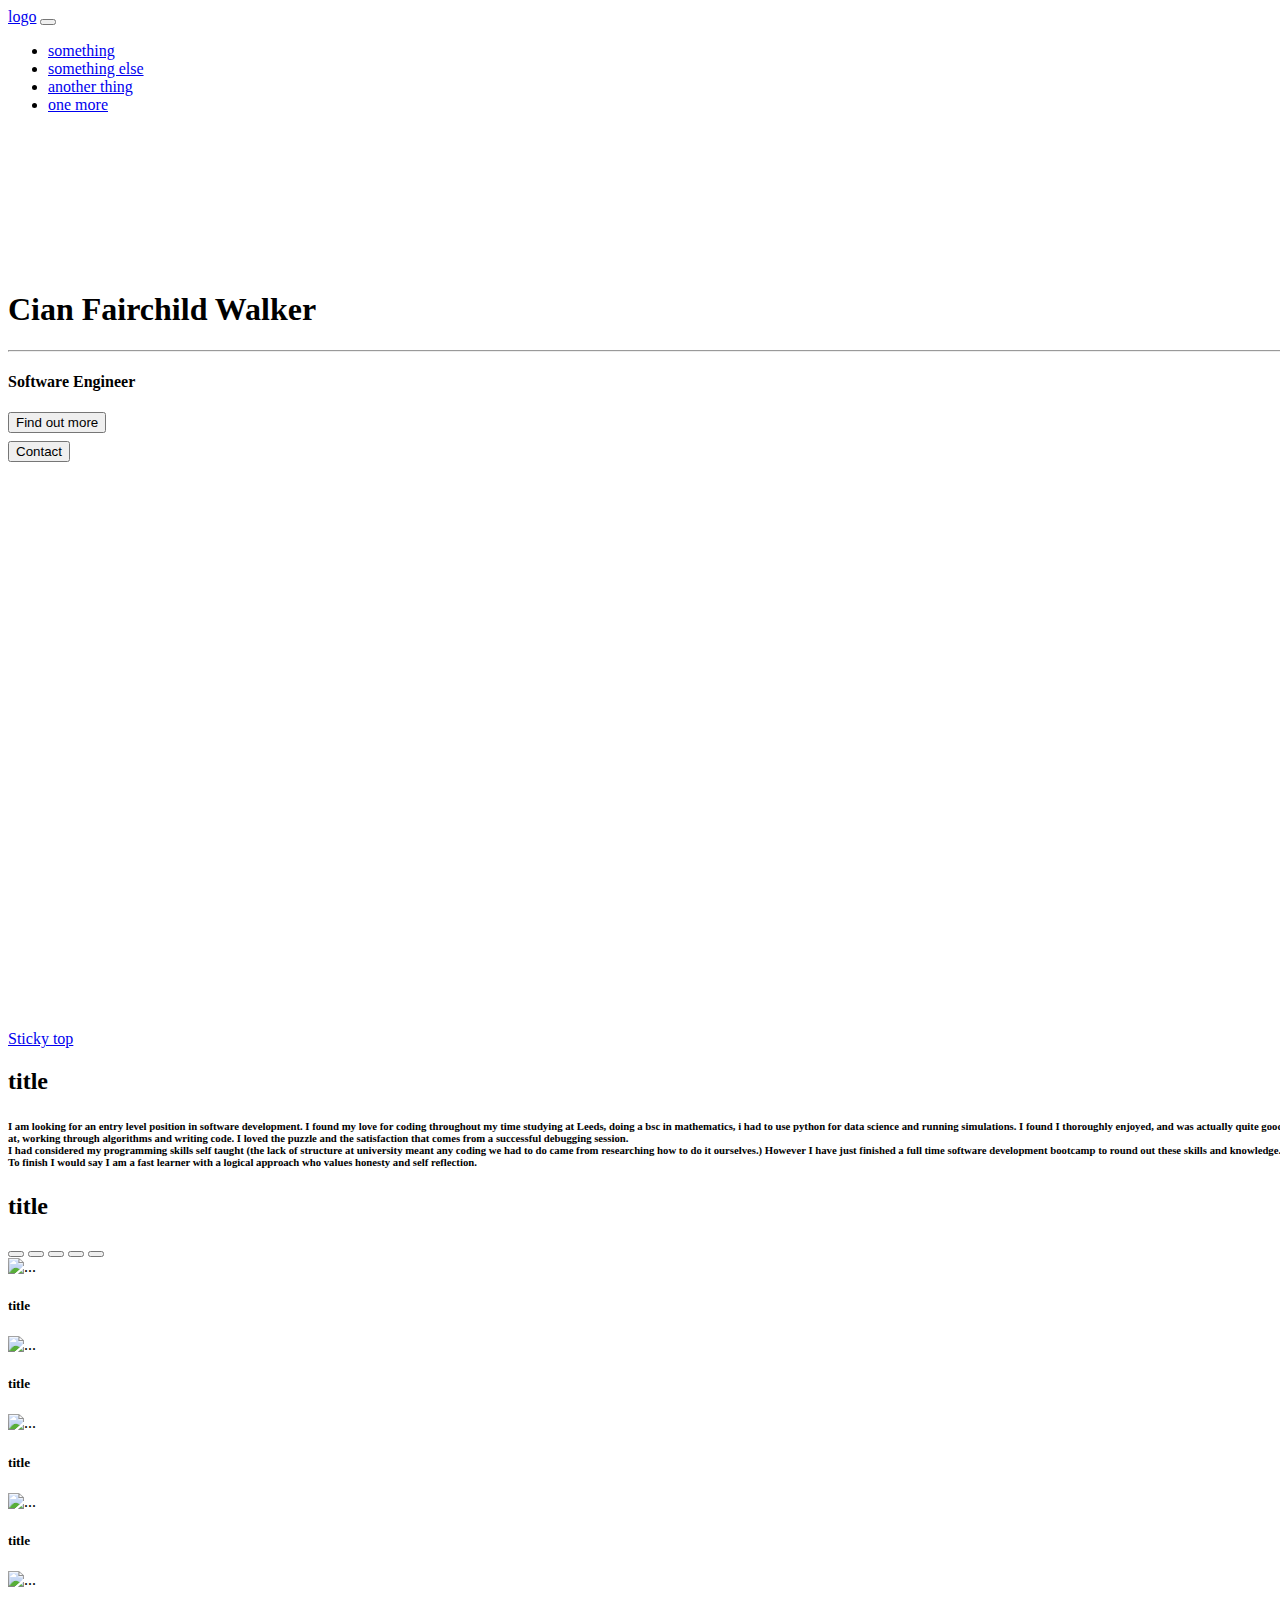
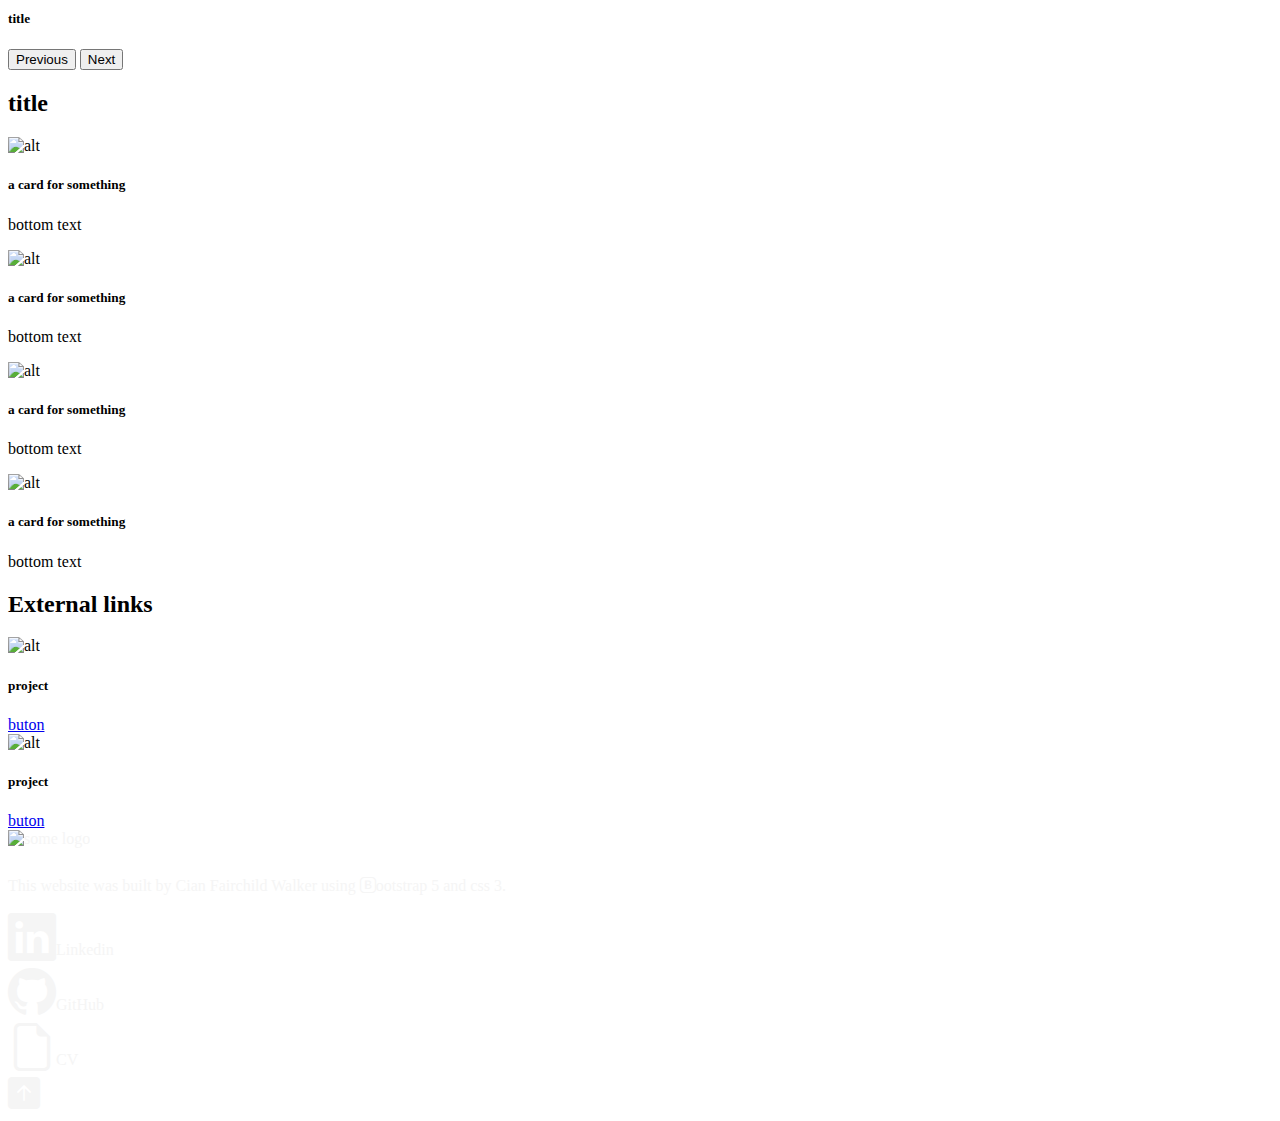
==== index.html @ 40771789 "added bio" ====
<!DOCTYPE html>
<html lang="en">
<head>
    <!-- bootstrap css -->
    <link href="https://cdn.jsdelivr.net/npm/bootstrap@5.0.0-beta3/dist/css/bootstrap.min.css" rel="stylesheet" integrity="sha384-eOJMYsd53ii+scO/bJGFsiCZc+5NDVN2yr8+0RDqr0Ql0h+rP48ckxlpbzKgwra6" crossorigin="anonymous">
    <!-- my css -->
    <link rel="stylesheet" href="css/style.css">
    <!-- bootstrap icons -->
    <link rel="stylesheet" href="https://cdn.jsdelivr.net/npm/bootstrap-icons@1.4.1/font/bootstrap-icons.css">
    <meta charset="UTF-8">
    <meta http-equiv="X-UA-Compatible" content="IE=edge">
    <meta name="viewport" content="width=device-width, initial-scale=1.0">
    <title>Personal portfolio</title>
</head>
<body>
    <div id="home">
        <nav class="navbar navbar-expand-lg navbar-dark bg-dark sticky-top">
          <div class="container-fluid">
            <a class="navbar-brand" href="#">logo</a>
            <button class="navbar-toggler" type="button" data-bs-toggle="collapse" data-bs-target="#navbarNav" aria-controls="navbarNav" aria-expanded="false" aria-label="Toggle navigation">
              <span class="navbar-toggler-icon"></span>
            </button>
            <div class="collapse navbar-collapse" id="navbarNav">
              <ul class="navbar-nav">
                <li class="nav-item">
                  <a class="nav-link active"  href="#">something</a>
                </li>
                <li class="nav-item">
                  <a class="nav-link" href="#">something else</a>
                </li>
                <li class="nav-item">
                  <a class="nav-link" href="...">another thing</a>
                </li>
                <li class="nav-item">
                  <a class="nav-link" href="...">one more</a>
                </li>
                
              </ul>
            </div>
          </div>
        </nav>
      
      
      <div class="landing">
          <div class="home-wrap">
              <div class="home-inner">
              </div>
          </div>
      </div>
      <div class="caption text-center">
          <h1 class="font-weight-bold white-text pt-5 mb-2">Cian Fairchild Walker</h1>               
          <hr class="hr-light">
          <h4>Software Engineer</h4> 
          <a href="#main"><button id="moreBtn" class="btn btn-dark">Find out more</button></a></span> <br>
          <a href="#foot"><button id="contactBtn" class="btn btn-dark">Contact</button></a></span> 
               
      
      </div>
      </div>
      
      
      <!-- start of main page -->
      <div class="container cardSection shadow-lg justify-content-center" id="main">  
        <nav class="navbar sticky-top navbar-light bg-light">
          <div class="container-fluid">
            <a class="navbar-brand" href="#">Sticky top</a>
          </div>
        </nav>
      
      
      <!-- intro section -->
      
       <div class="row introSection">
         <div class="col">
           <h2 class="text-center">title</h2>
            <h6>I am looking for an entry level position in software development. I found my love for coding throughout my time studying at Leeds, doing a bsc in mathematics, i had to use python for data science and running simulations. I found I thoroughly enjoyed, and was actually quite good at, working through algorithms and writing code. I loved the puzzle and the satisfaction that comes from a successful debugging session. <br>
            I had considered my programming skills self taught (the lack of structure at university meant any coding we had to do came from researching how to do it ourselves.) However I have just finished a full time software development bootcamp to round out these skills and knowledge. <br>
            To finish I would say I am a fast learner with a logical approach who values honesty and self reflection.
            </h6>
         </div>
       </div>
      
      
      
      <!-- start of carousel section use for something--> 
        <div class="row carouselSection text-center">
          <h2>title</h2>
          <div class="col">
            <div id="carouselExampleCaptions" class="carousel slide" data-bs-ride="carousel">
              <div class="carousel-indicators">
                <button type="button" data-bs-target="#carouselExampleCaptions" data-bs-slide-to="0" class="active" aria-current="true" aria-label="Slide 1"></button>
                <button type="button" data-bs-target="#carouselExampleCaptions" data-bs-slide-to="1" aria-label="Slide 2"></button>
                <button type="button" data-bs-target="#carouselExampleCaptions" data-bs-slide-to="2" aria-label="Slide 3"></button>
                <button type="button" data-bs-target="#carouselExampleCaptions" data-bs-slide-to="3" aria-label="Slide 4"></button>
                <button type="button" data-bs-target="#carouselExampleCaptions" data-bs-slide-to="4" aria-label="Slide 5"></button>
              </div>
              <div class="carousel-inner">
                <div class="carousel-item active">
                  <img src="..." class="d-block w-100" alt="...">
                  <div class="carousel-caption d-none d-md-block ">
                    <h5>title</h5>
                    
                  </div>
                </div>
                <div class="carousel-item">
                  <img src="..." class="d-block w-100" alt="...">
                  <div class="carousel-caption d-none d-md-block">
                    <h5>title</h5>
                    
                  </div>
                </div>
                <div class="carousel-item">
                    <img src="..." class="d-block w-100" alt="...">
                    <div class="carousel-caption d-none d-md-block">
                      <h5>title</h5>
                      
                    </div>
                </div>
                <div class="carousel-item">
                    <img src="..." class="d-block w-100" alt="...">
                    <div class="carousel-caption d-none d-md-block">
                      <h5>title</h5>
                      
                    </div>
                </div>
                <div class="carousel-item">
                    <img src="..." class="d-block w-100" alt="...">
                    <div class="carousel-caption d-none d-md-block">
                      <h5>title</h5>
                      
                    </div>
                </div>
              </div>
              <button class="carousel-control-prev" type="button" data-bs-target="#carouselExampleCaptions" data-bs-slide="prev">
                <span class="carousel-control-prev-icon" aria-hidden="true"></span>
                <span class="visually-hidden">Previous</span>
              </button>
              <button class="carousel-control-next" type="button" data-bs-target="#carouselExampleCaptions" data-bs-slide="next">
                <span class="carousel-control-next-icon" aria-hidden="true"></span>
                <span class="visually-hidden">Next</span>
              </button>
            </div>        
          </div>
        </div>
      
      
      
      
      <!-- start of card section -->
      
        <div class="container">
          <div class="row text-center">
            <div class="col">
              <h2>title</h2>
            </div>
          </div>
          <div class="row justify-content-center">
      
            <div class="col-10 col-md-6 col-xxl-3">
        
                <div class="card">
                    <img src="..." class="card-img-top" alt="alt">
                    <div class="card-body">
                        <h5 class="card-title">a card for something</h5>
                        <p class="card-text">bottom text</p>
                    </div>
                </div>
              
            </div>
            <div class="col-10 col-md-6 col-xxl-3">
        
                <div class="card">
                    <img src="..." class="card-img-top" alt="alt">
                    <div class="card-body">
                        <h5 class="card-title">a card for something</h5>
                        <p class="card-text">bottom text</p>
                    </div>
                </div>
              
            </div>
            <div class="col-10 col-md-6 col-xxl-3">
        
                <div class="card">
                    <img src="..." class="card-img-top" alt="alt">
                    <div class="card-body">
                        <h5 class="card-title">a card for something</h5>
                        <p class="card-text">bottom text</p>
                    </div>
                </div>
              
            </div>
            <div class="col-10 col-md-6 col-xxl-3">
        
                <div class="card">
                    <img src="..." class="card-img-top" alt="alt">
                    <div class="card-body">
                        <h5 class="card-title">a card for something</h5>
                        <p class="card-text">bottom text</p>
                    </div>
                </div>
              
            </div>
          </div>
        </div>
      
      
      
      <!-- start of external links to other projects section-->
        <div class="container">
          <div class="row text-center">
            <div class="col">
              <h2>External links</h2>
            </div>
          </div>
          <div class="row justify-content-center">
       
            <div class="col-10 col-md-6 col-xl-4">
          
              <div class="card">
                <img src="..." class="card-img-top" alt="alt">
                <div class="card-body">
                  <h5 class="card-title">project</h5>
                  <a href="#" class="btn btn-primary " target="_blank">buton</a>
                </div>
              </div>
      
            </div>
            <div class="col-10 col-md-6 col-xl-4">
      
                <div class="card">
                    <img src="..." class="card-img-top" alt="alt">
                    <div class="card-body">
                      <h5 class="card-title">project</h5>
                      <a href="#" class="btn btn-primary " target="_blank">buton</a>
                    </div>
                  </div>
              
            </div>
          </div>
        </div>
      
      
      
      </div>
      
      
      
      
      <!-- footer section -->
      <footer id="foot" class="bg-dark">
          <div class="row">
              <div class="col-4 col-sm-3  col-md-2 align-self-center">
                  <img id="flag" src=".." alt="some logo">
              </div>
              
              <div class="col">
                <div class="row">
                  <div class="col text-center">
                    <p>This website was built by Cian Fairchild Walker using <i class="bi bi-bootstrap" style="font-size: 1rem;"></i>ootstrap 5 and css 3.</p>
                  </div>
                </div>
                <div class="row " id="linkdin">
                  <div class="col text-center">
                    <a href="https://www.linkedin.com/in/cian-fairchild-walker/" target="_blank"><i class="bi bi-linkedin" role="img" aria-label="linkedin"></i>Linkedin</a>
                  </div>
                  <div class="col text-center">
                    <a href="https://github.com/cianjohn" target="_blank"><i class="bi-github" role="img" aria-label="GitHub"></i>GitHub</a>
                  </div>
                  <div class="col-3 col-sm text-center">
                    <a href="#" target="_blank"><i class="bi bi-file-earmark" role="img" aria-label="cv"></i>CV</a>
                  </div>
                </div>
                <div class="row">
                    <div class="col text-center">
                      <a href="#home"><i class="bi bi-arrow-up-square-fill" style="font-size: 2rem;" role="img" aria-label="back to top"></i></a>
                    </div>
                </div>
              </div>
              <div class="col-1"></div>
          </div>
      </footer>













    <!-- bootstrap js forms -->
 <script src="https://cdn.jsdelivr.net/npm/bootstrap@5.0.0-beta3/dist/js/bootstrap.bundle.min.js" integrity="sha384-JEW9xMcG8R+pH31jmWH6WWP0WintQrMb4s7ZOdauHnUtxwoG2vI5DkLtS3qm9Ekf" crossorigin="anonymous"></script>
</body>
</html>
---- css/style.css ----
body {
    height: 100%;
    width: 100%;
    overflow-x: hidden;
    font-family: cursive;
    /* color: white; */
    /* background-color:; */
}
/* Landing page css */
.landing {
    height: 100vh;
    position: relative;
    width: 100%;
    display: table;
}
.home-wrap {
    clip: rect(0, auto, auto, 0);
    position: absolute;
    top: 0;
    left: 0;
    width: 100%;
    height: 100%;

}
 /* .cardSection {
    background-color:;
}  */

.home-inner {
    display: table;
    top: 0;
    left: 0;
    width: 100%;
    height: 100%;
    background-size: cover;
    background-position: center bottom;

    background-image: url("../img/...");
    opacity: .85;
    position: absolute;
}

.caption {
    width: 100%;
    max-width: 100%;
    position: absolute;
    top: 30%;
    overflow: hidden;
}
#contactBtn {
    margin-top: .8vh;
}
















/* footer css */
#flag {
    height: 10vh;
}
#foot {
    width: 100vw;
    color: whitesmoke;
}
#foot a {
    color: whitesmoke;
    text-decoration: none;
}
#foot i {
    font-size: 3rem;
}
#foot a:hover {
    color: rgb(255, 8, 222);
    text-decoration: none;
}

#foot p {
    padding-top: 1%;
}
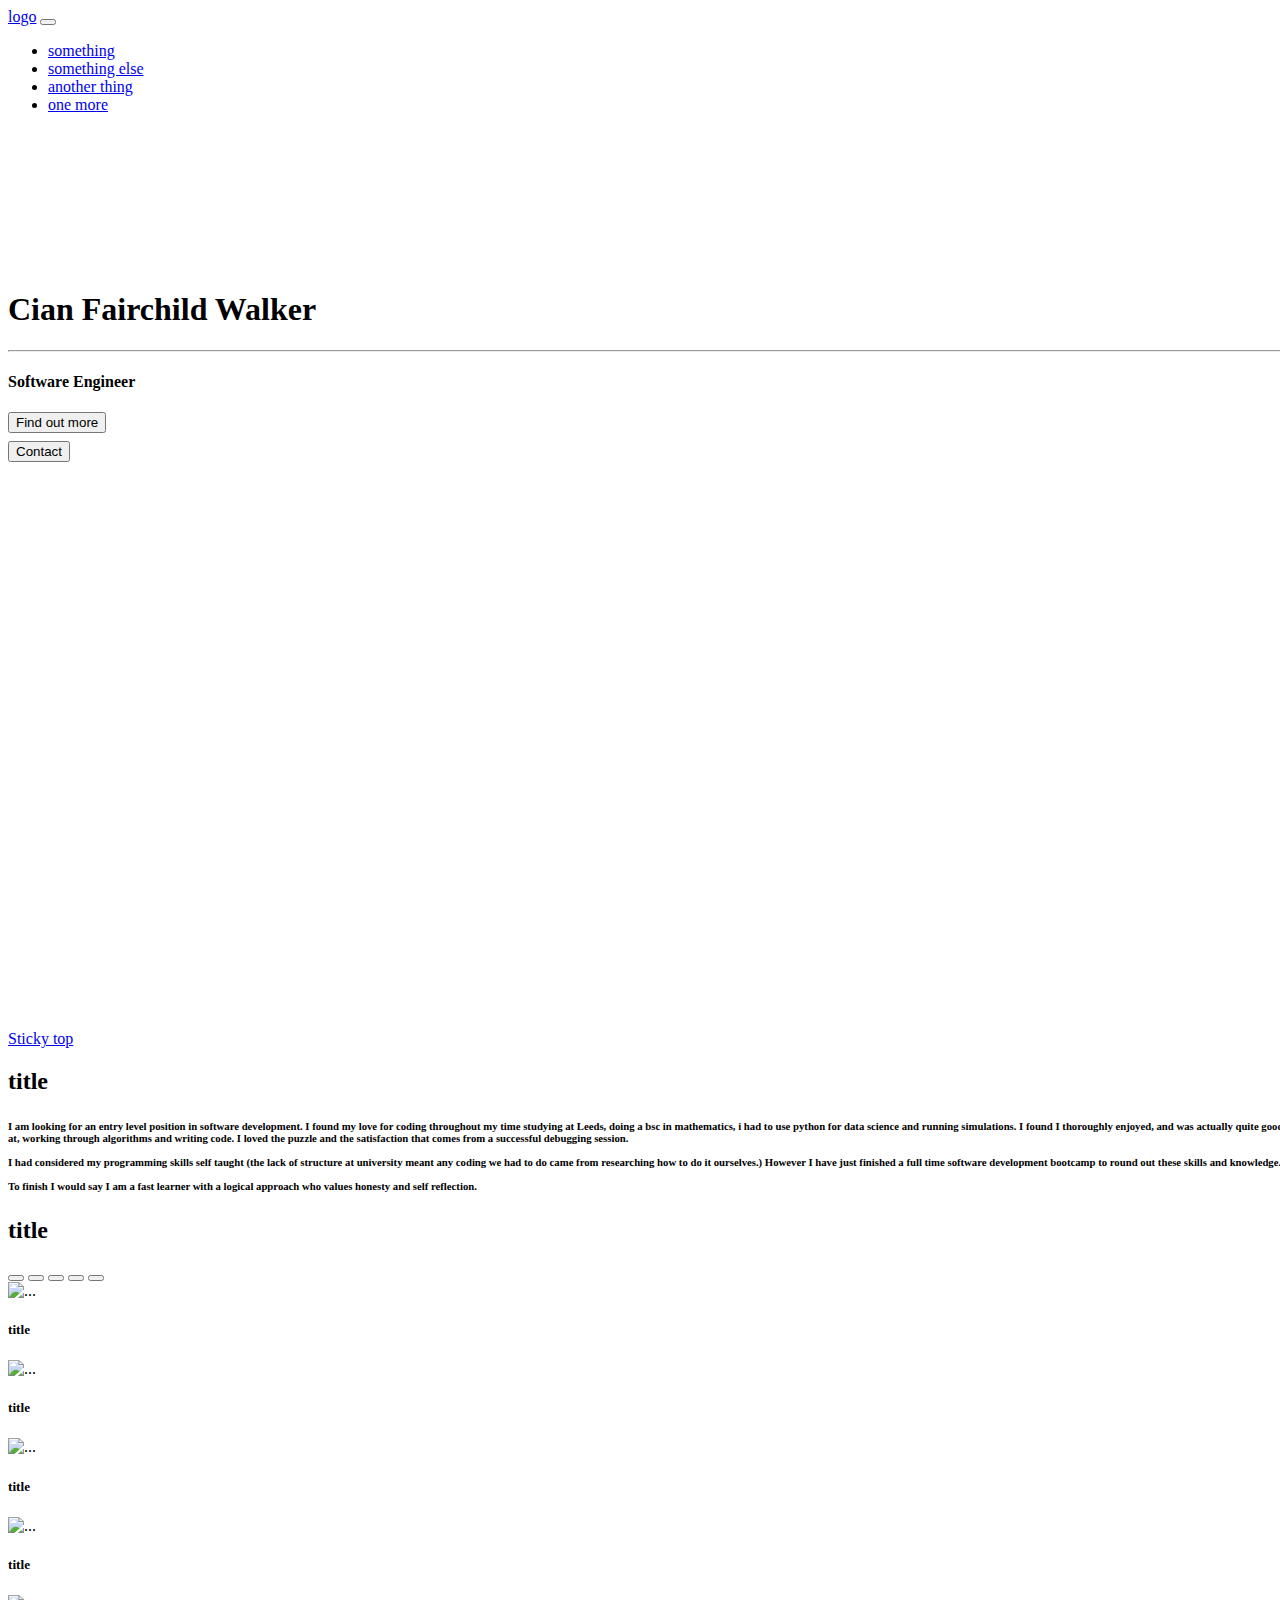
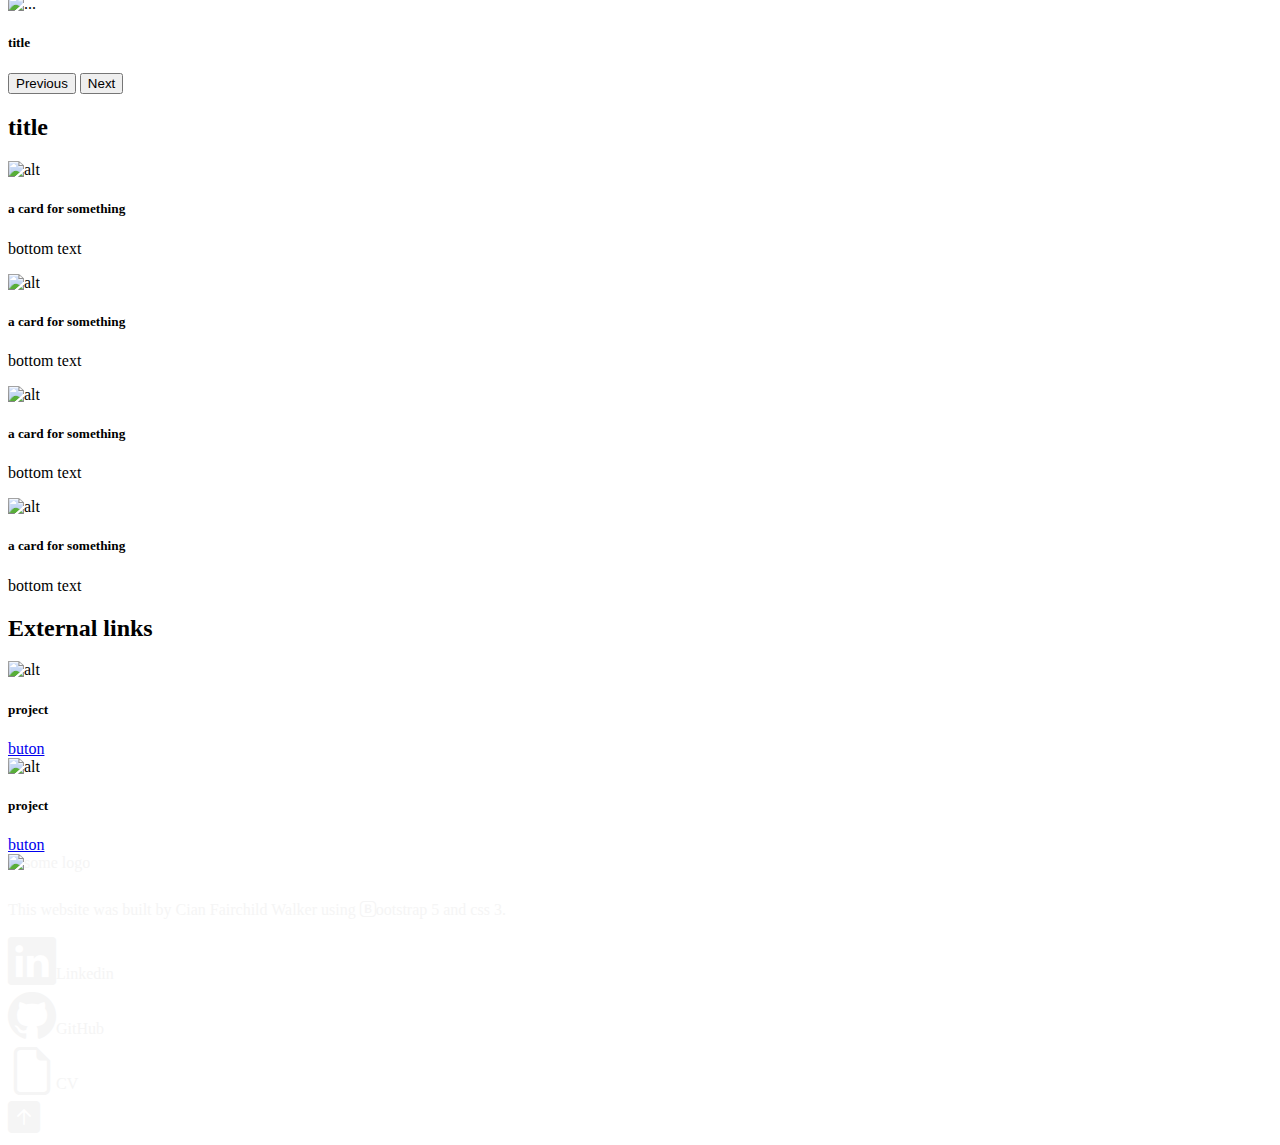
==== commit 04b795bc: "editing" ====
--- a/index.html
+++ b/index.html
@@ -71,10 +71,10 @@
       <!-- intro section -->
       
        <div class="row introSection">
-         <div class="col">
+         <div class="col text-center">
            <h2 class="text-center">title</h2>
-            <h6>I am looking for an entry level position in software development. I found my love for coding throughout my time studying at Leeds, doing a bsc in mathematics, i had to use python for data science and running simulations. I found I thoroughly enjoyed, and was actually quite good at, working through algorithms and writing code. I loved the puzzle and the satisfaction that comes from a successful debugging session. <br>
-            I had considered my programming skills self taught (the lack of structure at university meant any coding we had to do came from researching how to do it ourselves.) However I have just finished a full time software development bootcamp to round out these skills and knowledge. <br>
+            <h6>I am looking for an entry level position in software development. I found my love for coding throughout my time studying at Leeds, doing a bsc in mathematics, i had to use python for data science and running simulations. I found I thoroughly enjoyed, and was actually quite good at, working through algorithms and writing code. I loved the puzzle and the satisfaction that comes from a successful debugging session. <br><br>
+            I had considered my programming skills self taught (the lack of structure at university meant any coding we had to do came from researching how to do it ourselves.) However I have just finished a full time software development bootcamp to round out these skills and knowledge. <br><br>
             To finish I would say I am a fast learner with a logical approach who values honesty and self reflection.
             </h6>
          </div>
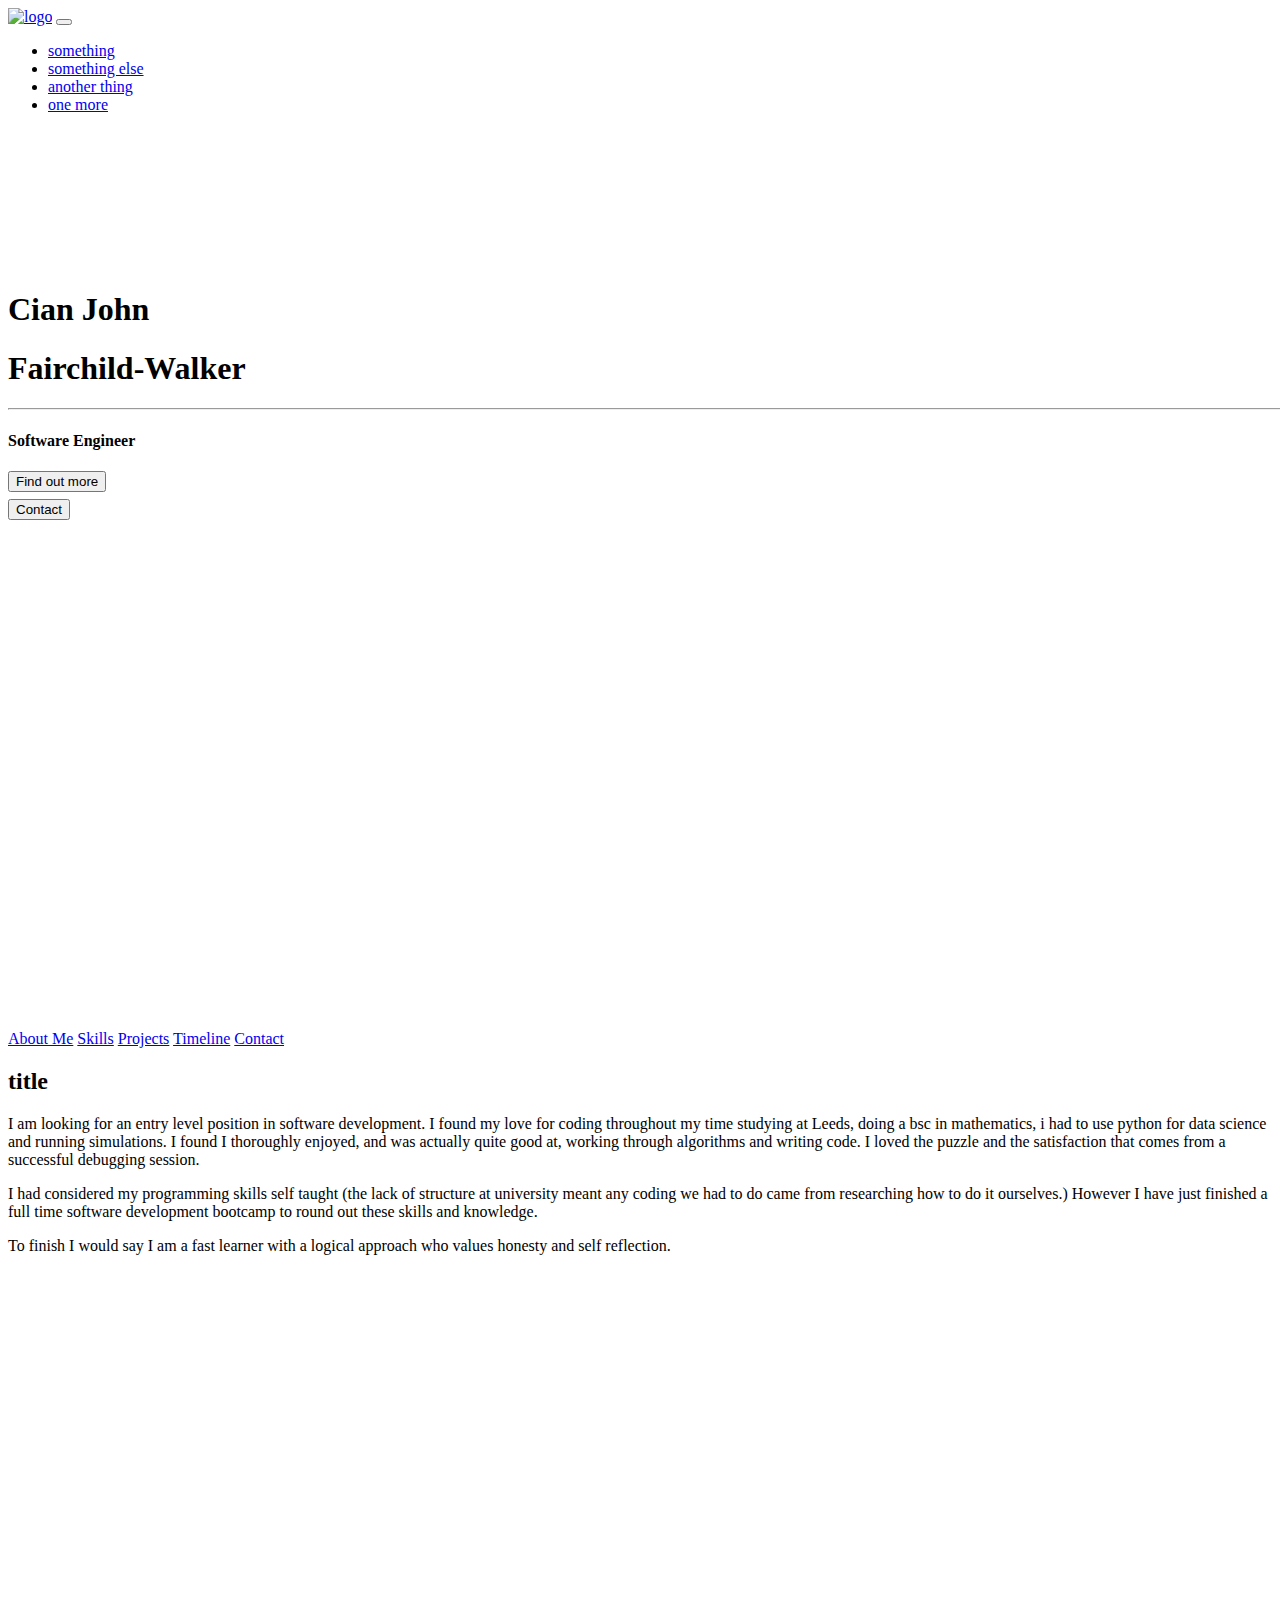
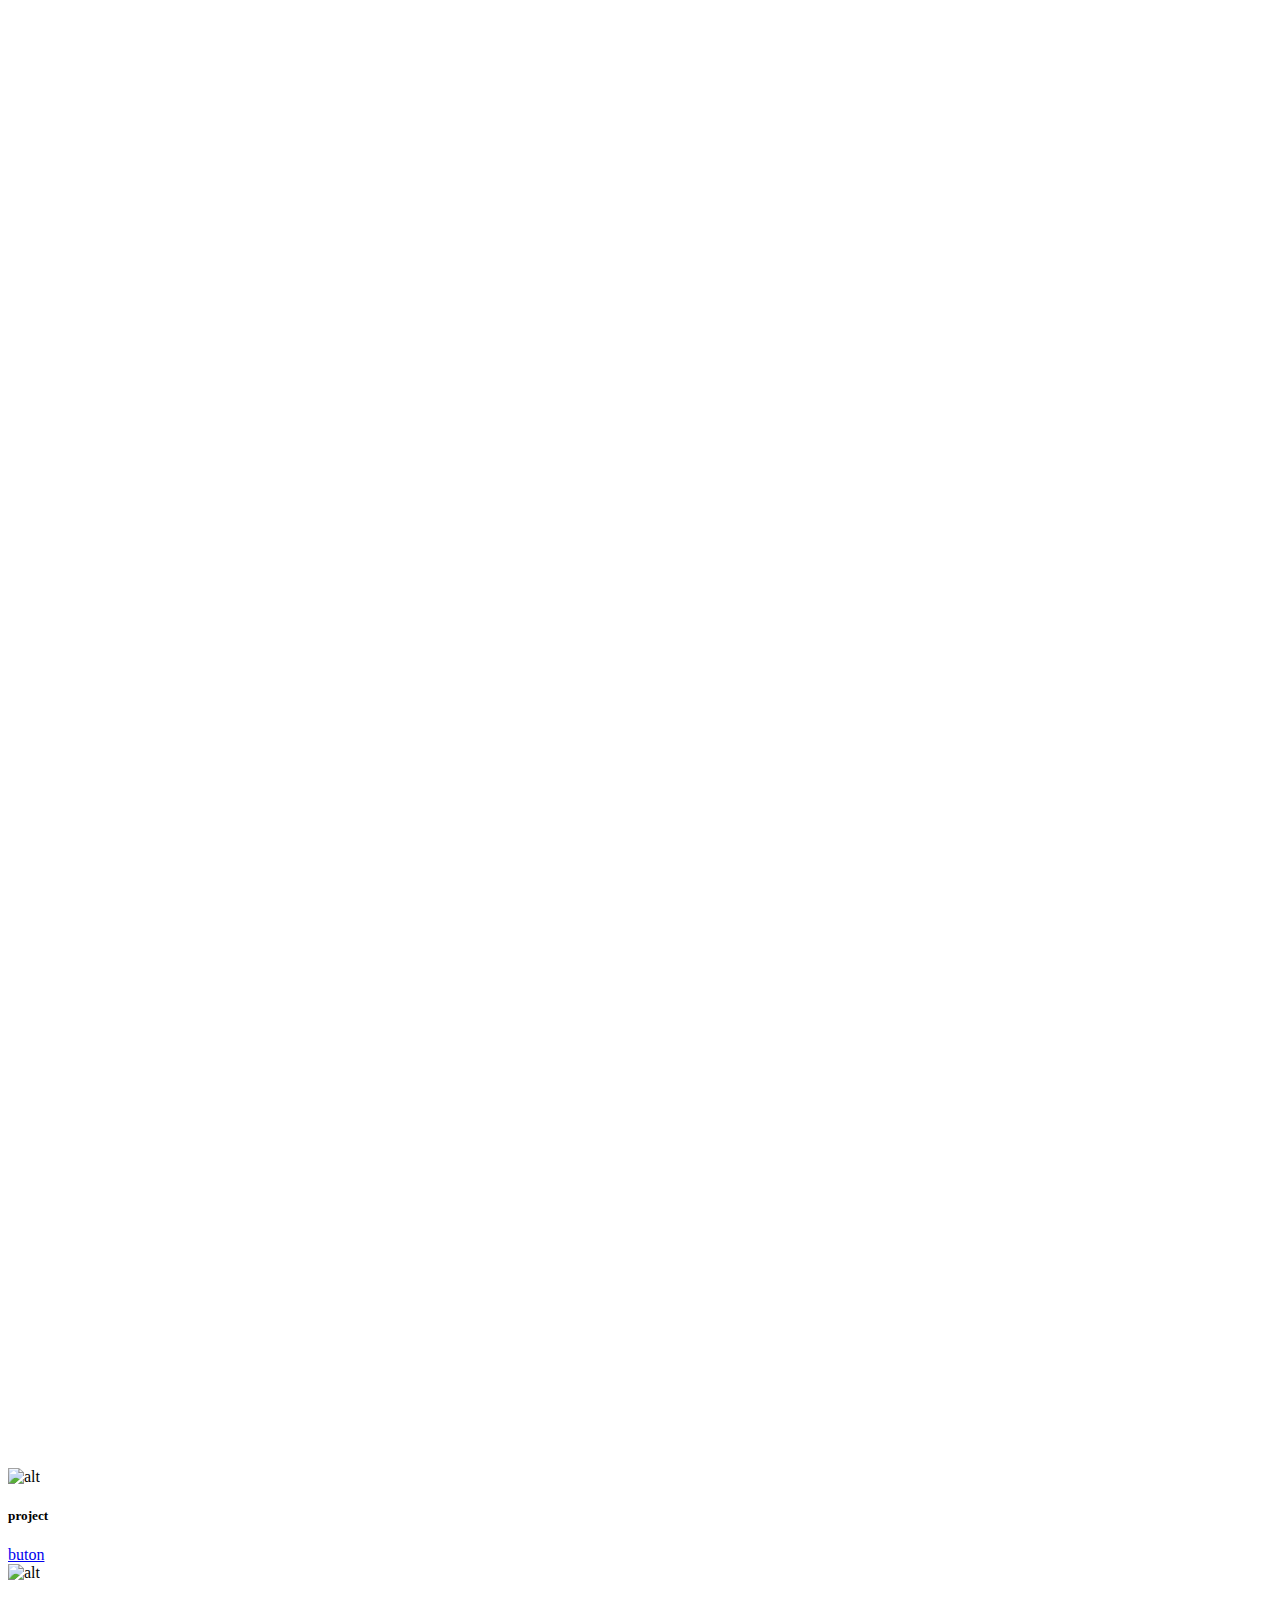
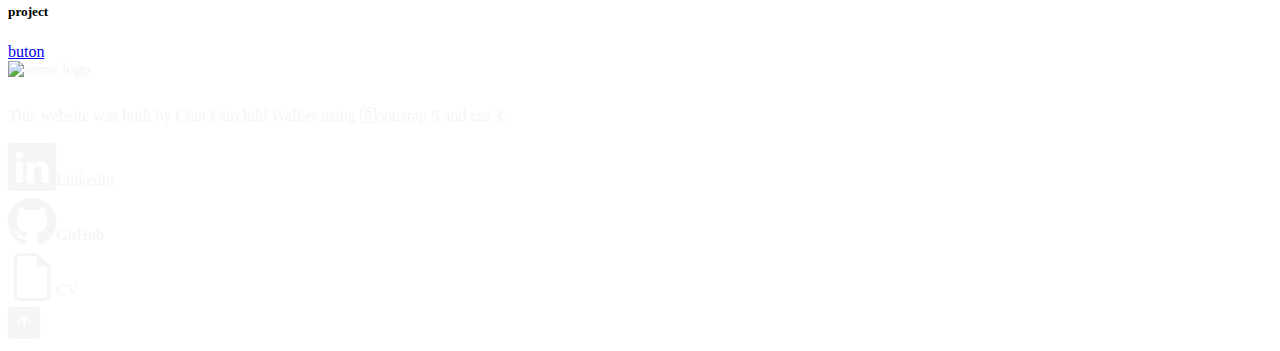
==== commit faad6c1c: "spread out the sections" ====
--- a/index.html
+++ b/index.html
@@ -7,211 +7,106 @@
     <link rel="stylesheet" href="css/style.css">
     <!-- bootstrap icons -->
     <link rel="stylesheet" href="https://cdn.jsdelivr.net/npm/bootstrap-icons@1.4.1/font/bootstrap-icons.css">
+    <!-- favicon -->
+    <link rel="shortcut icon" href="img/favicon.ico" type="image/x-icon">
     <meta charset="UTF-8">
     <meta http-equiv="X-UA-Compatible" content="IE=edge">
     <meta name="viewport" content="width=device-width, initial-scale=1.0">
-    <title>Personal portfolio</title>
+    <title>Cian John</title>
 </head>
 <body>
-    <div id="home">
-        <nav class="navbar navbar-expand-lg navbar-dark bg-dark sticky-top">
-          <div class="container-fluid">
-            <a class="navbar-brand" href="#">logo</a>
-            <button class="navbar-toggler" type="button" data-bs-toggle="collapse" data-bs-target="#navbarNav" aria-controls="navbarNav" aria-expanded="false" aria-label="Toggle navigation">
-              <span class="navbar-toggler-icon"></span>
-            </button>
-            <div class="collapse navbar-collapse" id="navbarNav">
-              <ul class="navbar-nav">
-                <li class="nav-item">
-                  <a class="nav-link active"  href="#">something</a>
-                </li>
-                <li class="nav-item">
-                  <a class="nav-link" href="#">something else</a>
-                </li>
-                <li class="nav-item">
-                  <a class="nav-link" href="...">another thing</a>
-                </li>
-                <li class="nav-item">
-                  <a class="nav-link" href="...">one more</a>
-                </li>
+  <header>
+    <nav class="navbar navbar-expand-lg navbar-dark bg-dark sticky-top">
+      <div class="container-fluid">
+        <a class="navbar-brand" href="#"><img src="img/favicon.png" alt="logo" style="width: 20%;"></a>
+        <button class="navbar-toggler" type="button" data-bs-toggle="collapse" data-bs-target="#navbarNav" aria-controls="navbarNav" aria-expanded="false" aria-label="Toggle navigation">
+          <span class="navbar-toggler-icon"></span>
+        </button>
+        <div class="collapse navbar-collapse" id="navbarNav">
+          <ul class="navbar-nav">
+            <li class="nav-item">
+              <a class="nav-link active"  href="#">something</a>
+            </li>
+            <li class="nav-item">
+              <a class="nav-link" href="#">something else</a>
+            </li>
+            <li class="nav-item">
+              <a class="nav-link" href="...">another thing</a>
+            </li>
+            <li class="nav-item">
+              <a class="nav-link" href="...">one more</a>
+            </li>
+            
+          </ul>
+        </div>
+      </div>
+    </nav>
+    <section class="landingPage">
+        <div class="landing">
+            <div class="home-wrap">
+                <div class="home-inner">
+                </div>
+            </div>
+        </div>
+        <div class="caption text-center">
+            <h1>Cian John</h1><h1>Fairchild-Walker</h1>
+                         
+            <hr class="hr-light">
+            <h4>Software Engineer</h4> 
+            <a href="#main"><button id="moreBtn" class="btn btn-dark">Find out more</button></a></span> <br>
+            <a href="#foot"><button id="contactBtn" class="btn btn-dark">Contact</button></a></span> 
                 
-              </ul>
-            </div>
-          </div>
-        </nav>
-      
-      
-      <div class="landing">
-          <div class="home-wrap">
-              <div class="home-inner">
-              </div>
-          </div>
-      </div>
-      <div class="caption text-center">
-          <h1 class="font-weight-bold white-text pt-5 mb-2">Cian Fairchild Walker</h1>               
-          <hr class="hr-light">
-          <h4>Software Engineer</h4> 
-          <a href="#main"><button id="moreBtn" class="btn btn-dark">Find out more</button></a></span> <br>
-          <a href="#foot"><button id="contactBtn" class="btn btn-dark">Contact</button></a></span> 
-               
-      
-      </div>
-      </div>
-      
-      
-      <!-- start of main page -->
-      <div class="container cardSection shadow-lg justify-content-center" id="main">  
+        
+        </div>
+    </section>
+  </header>
+  <main class="container-lg cardSection shadow-lg justify-content-center" id="main"> 
+    <!-- internal nav -->
         <nav class="navbar sticky-top navbar-light bg-light">
           <div class="container-fluid">
-            <a class="navbar-brand" href="#">Sticky top</a>
+            <a class="navbar-brand" href="#aboutSection">About Me</a>
+            <a class="navbar-brand" href="#skillsSection">Skills</a>
+            <a class="navbar-brand" href="#projectsSection">Projects</a>
+            <a class="navbar-brand" href="#timelineSection">Timeline</a>
+            <a class="navbar-brand" href="#foot">Contact</a>
           </div>
         </nav>
       
       
       <!-- intro section -->
       
-       <div class="row introSection">
+       <section class="row justify-content-center scrollTarget" id="aboutSection">
+         <div class="col">
+
+         </div>
          <div class="col text-center">
-           <h2 class="text-center">title</h2>
-            <h6>I am looking for an entry level position in software development. I found my love for coding throughout my time studying at Leeds, doing a bsc in mathematics, i had to use python for data science and running simulations. I found I thoroughly enjoyed, and was actually quite good at, working through algorithms and writing code. I loved the puzzle and the satisfaction that comes from a successful debugging session. <br><br>
-            I had considered my programming skills self taught (the lack of structure at university meant any coding we had to do came from researching how to do it ourselves.) However I have just finished a full time software development bootcamp to round out these skills and knowledge. <br><br>
-            To finish I would say I am a fast learner with a logical approach who values honesty and self reflection.
-            </h6>
+           <h2>title</h2>
+              <p>
+              I am looking for an entry level position in software development. I found my love for coding throughout my time studying at Leeds, doing a bsc in mathematics, i had to use python for data science and running simulations. I found I thoroughly enjoyed, and was actually quite good at, working through algorithms and writing code. I loved the puzzle and the satisfaction that comes from a successful debugging session.
+              </p>
+              <p>
+              I had considered my programming skills self taught (the lack of structure at university meant any coding we had to do came from researching how to do it ourselves.) However I have just finished a full time software development bootcamp to round out these skills and knowledge. 
+              </p>
+              <p>
+              To finish I would say I am a fast learner with a logical approach who values honesty and self reflection.
+              </p>
          </div>
-       </div>
+       </section>
+       <section class="row justify-content-center scrollTarget" id="skillsSection">
+
+       </section>
+       <section class="row justify-content-center" id="projectsSection">
+
+       </section>
+       <section class="row justify-content-center" id="timelineSection">
+
+      </section>
       
       
-      
-      <!-- start of carousel section use for something--> 
-        <div class="row carouselSection text-center">
-          <h2>title</h2>
-          <div class="col">
-            <div id="carouselExampleCaptions" class="carousel slide" data-bs-ride="carousel">
-              <div class="carousel-indicators">
-                <button type="button" data-bs-target="#carouselExampleCaptions" data-bs-slide-to="0" class="active" aria-current="true" aria-label="Slide 1"></button>
-                <button type="button" data-bs-target="#carouselExampleCaptions" data-bs-slide-to="1" aria-label="Slide 2"></button>
-                <button type="button" data-bs-target="#carouselExampleCaptions" data-bs-slide-to="2" aria-label="Slide 3"></button>
-                <button type="button" data-bs-target="#carouselExampleCaptions" data-bs-slide-to="3" aria-label="Slide 4"></button>
-                <button type="button" data-bs-target="#carouselExampleCaptions" data-bs-slide-to="4" aria-label="Slide 5"></button>
-              </div>
-              <div class="carousel-inner">
-                <div class="carousel-item active">
-                  <img src="..." class="d-block w-100" alt="...">
-                  <div class="carousel-caption d-none d-md-block ">
-                    <h5>title</h5>
-                    
-                  </div>
-                </div>
-                <div class="carousel-item">
-                  <img src="..." class="d-block w-100" alt="...">
-                  <div class="carousel-caption d-none d-md-block">
-                    <h5>title</h5>
-                    
-                  </div>
-                </div>
-                <div class="carousel-item">
-                    <img src="..." class="d-block w-100" alt="...">
-                    <div class="carousel-caption d-none d-md-block">
-                      <h5>title</h5>
-                      
-                    </div>
-                </div>
-                <div class="carousel-item">
-                    <img src="..." class="d-block w-100" alt="...">
-                    <div class="carousel-caption d-none d-md-block">
-                      <h5>title</h5>
-                      
-                    </div>
-                </div>
-                <div class="carousel-item">
-                    <img src="..." class="d-block w-100" alt="...">
-                    <div class="carousel-caption d-none d-md-block">
-                      <h5>title</h5>
-                      
-                    </div>
-                </div>
-              </div>
-              <button class="carousel-control-prev" type="button" data-bs-target="#carouselExampleCaptions" data-bs-slide="prev">
-                <span class="carousel-control-prev-icon" aria-hidden="true"></span>
-                <span class="visually-hidden">Previous</span>
-              </button>
-              <button class="carousel-control-next" type="button" data-bs-target="#carouselExampleCaptions" data-bs-slide="next">
-                <span class="carousel-control-next-icon" aria-hidden="true"></span>
-                <span class="visually-hidden">Next</span>
-              </button>
-            </div>        
-          </div>
-        </div>
+    
       
       
-      
-      
-      <!-- start of card section -->
-      
-        <div class="container">
-          <div class="row text-center">
-            <div class="col">
-              <h2>title</h2>
-            </div>
-          </div>
-          <div class="row justify-content-center">
-      
-            <div class="col-10 col-md-6 col-xxl-3">
-        
-                <div class="card">
-                    <img src="..." class="card-img-top" alt="alt">
-                    <div class="card-body">
-                        <h5 class="card-title">a card for something</h5>
-                        <p class="card-text">bottom text</p>
-                    </div>
-                </div>
-              
-            </div>
-            <div class="col-10 col-md-6 col-xxl-3">
-        
-                <div class="card">
-                    <img src="..." class="card-img-top" alt="alt">
-                    <div class="card-body">
-                        <h5 class="card-title">a card for something</h5>
-                        <p class="card-text">bottom text</p>
-                    </div>
-                </div>
-              
-            </div>
-            <div class="col-10 col-md-6 col-xxl-3">
-        
-                <div class="card">
-                    <img src="..." class="card-img-top" alt="alt">
-                    <div class="card-body">
-                        <h5 class="card-title">a card for something</h5>
-                        <p class="card-text">bottom text</p>
-                    </div>
-                </div>
-              
-            </div>
-            <div class="col-10 col-md-6 col-xxl-3">
-        
-                <div class="card">
-                    <img src="..." class="card-img-top" alt="alt">
-                    <div class="card-body">
-                        <h5 class="card-title">a card for something</h5>
-                        <p class="card-text">bottom text</p>
-                    </div>
-                </div>
-              
-            </div>
-          </div>
-        </div>
-      
-      
-      
-      <!-- start of external links to other projects section-->
-        <div class="container">
-          <div class="row text-center">
-            <div class="col">
-              <h2>External links</h2>
-            </div>
-          </div>
+
           <div class="row justify-content-center">
        
             <div class="col-10 col-md-6 col-xl-4">
@@ -238,13 +133,10 @@
             </div>
           </div>
         </div>
+  </main>
       
-      
-      
-      </div>
-      
-      
-      
+
+
       
       <!-- footer section -->
       <footer id="foot" class="bg-dark">
--- a/css/style.css
+++ b/css/style.css
@@ -6,6 +6,20 @@
     /* color: white; */
     /* background-color:; */
 }
+.scrollTarget {
+    scroll-margin-top: 56px ;
+}
+/* .sticky-top { 
+    padding-top: 0.5em; 
+    top: 0.5em
+} */
+@media (max-width: 454px){
+    .scrollTarget {
+        scroll-margin-top: 97px ;
+    }
+}
+
+
 /* Landing page css */
 .landing {
     height: 100vh;
@@ -51,6 +65,9 @@
     margin-top: .8vh;
 }
 
+section {
+    min-height: 100vh;
+}
 
 
 
@@ -82,7 +99,7 @@
     font-size: 3rem;
 }
 #foot a:hover {
-    color: rgb(255, 8, 222);
+    color: green;
     text-decoration: none;
 }
 
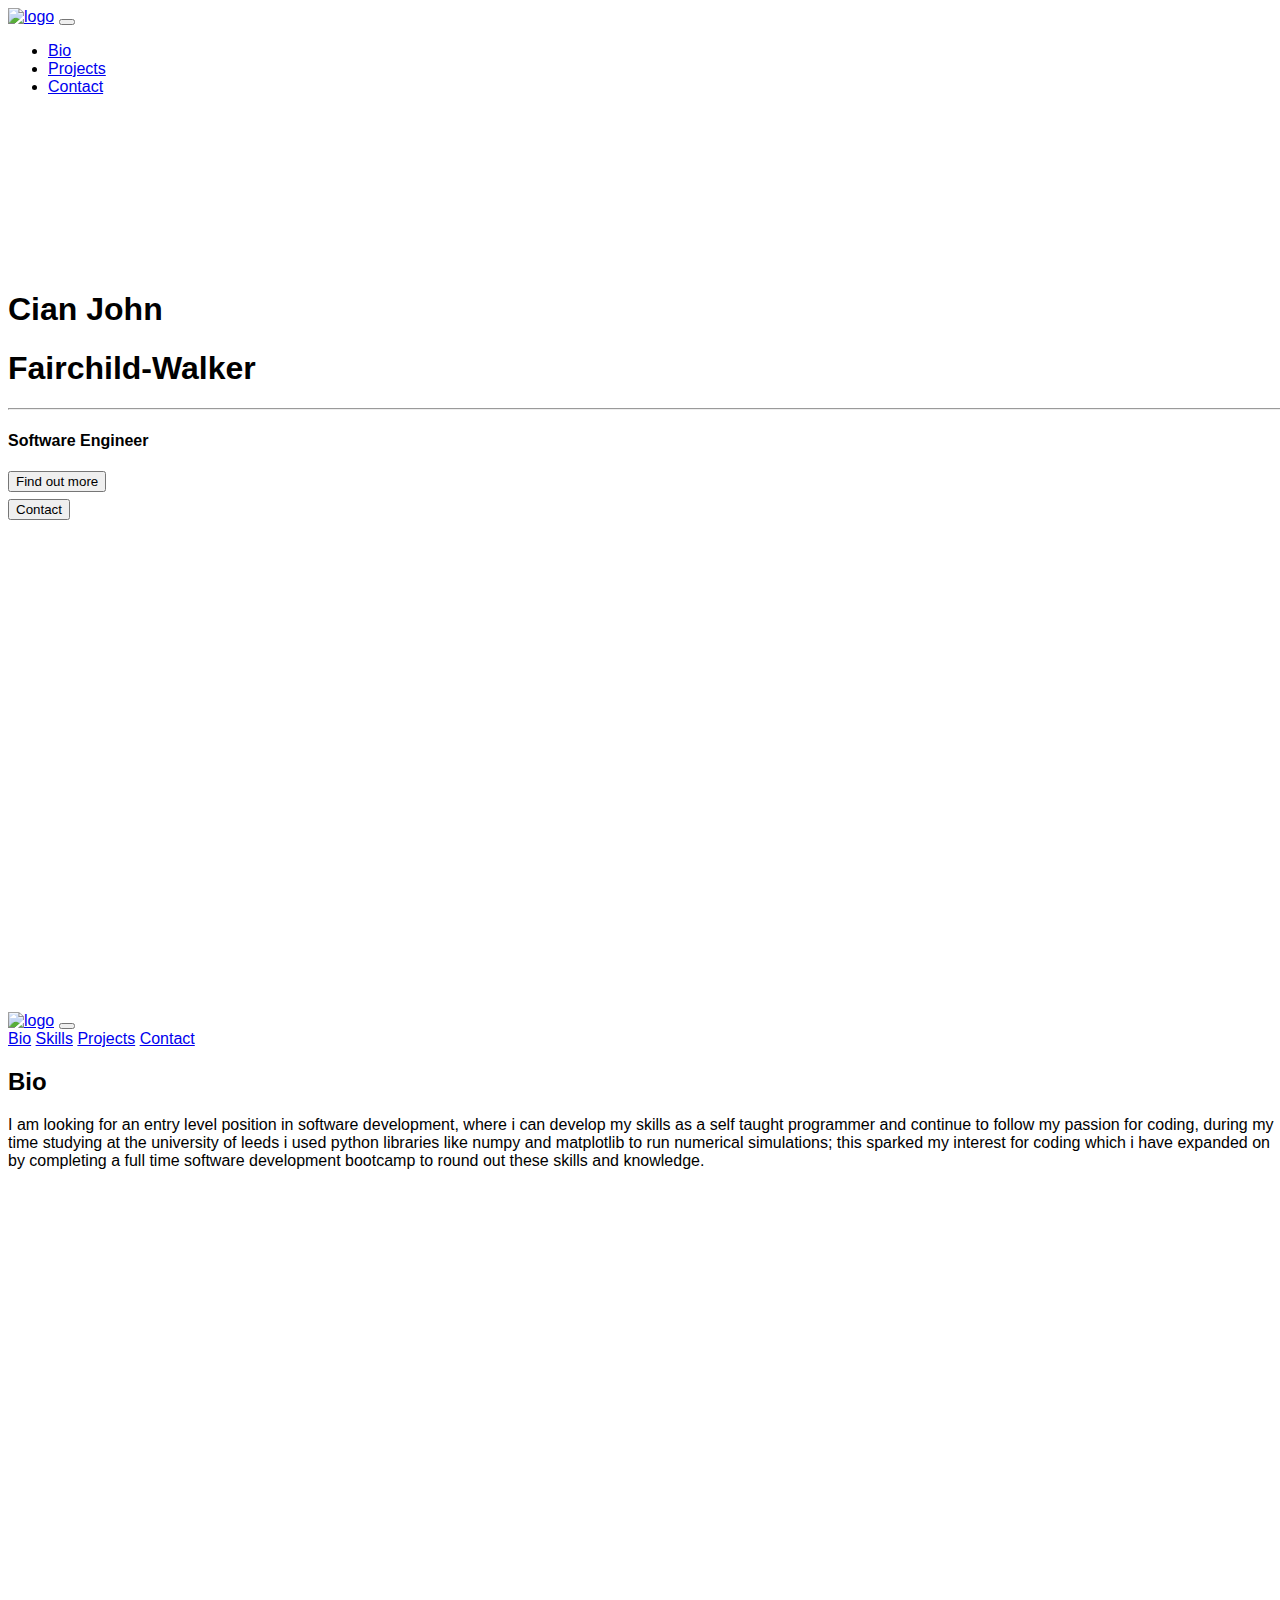
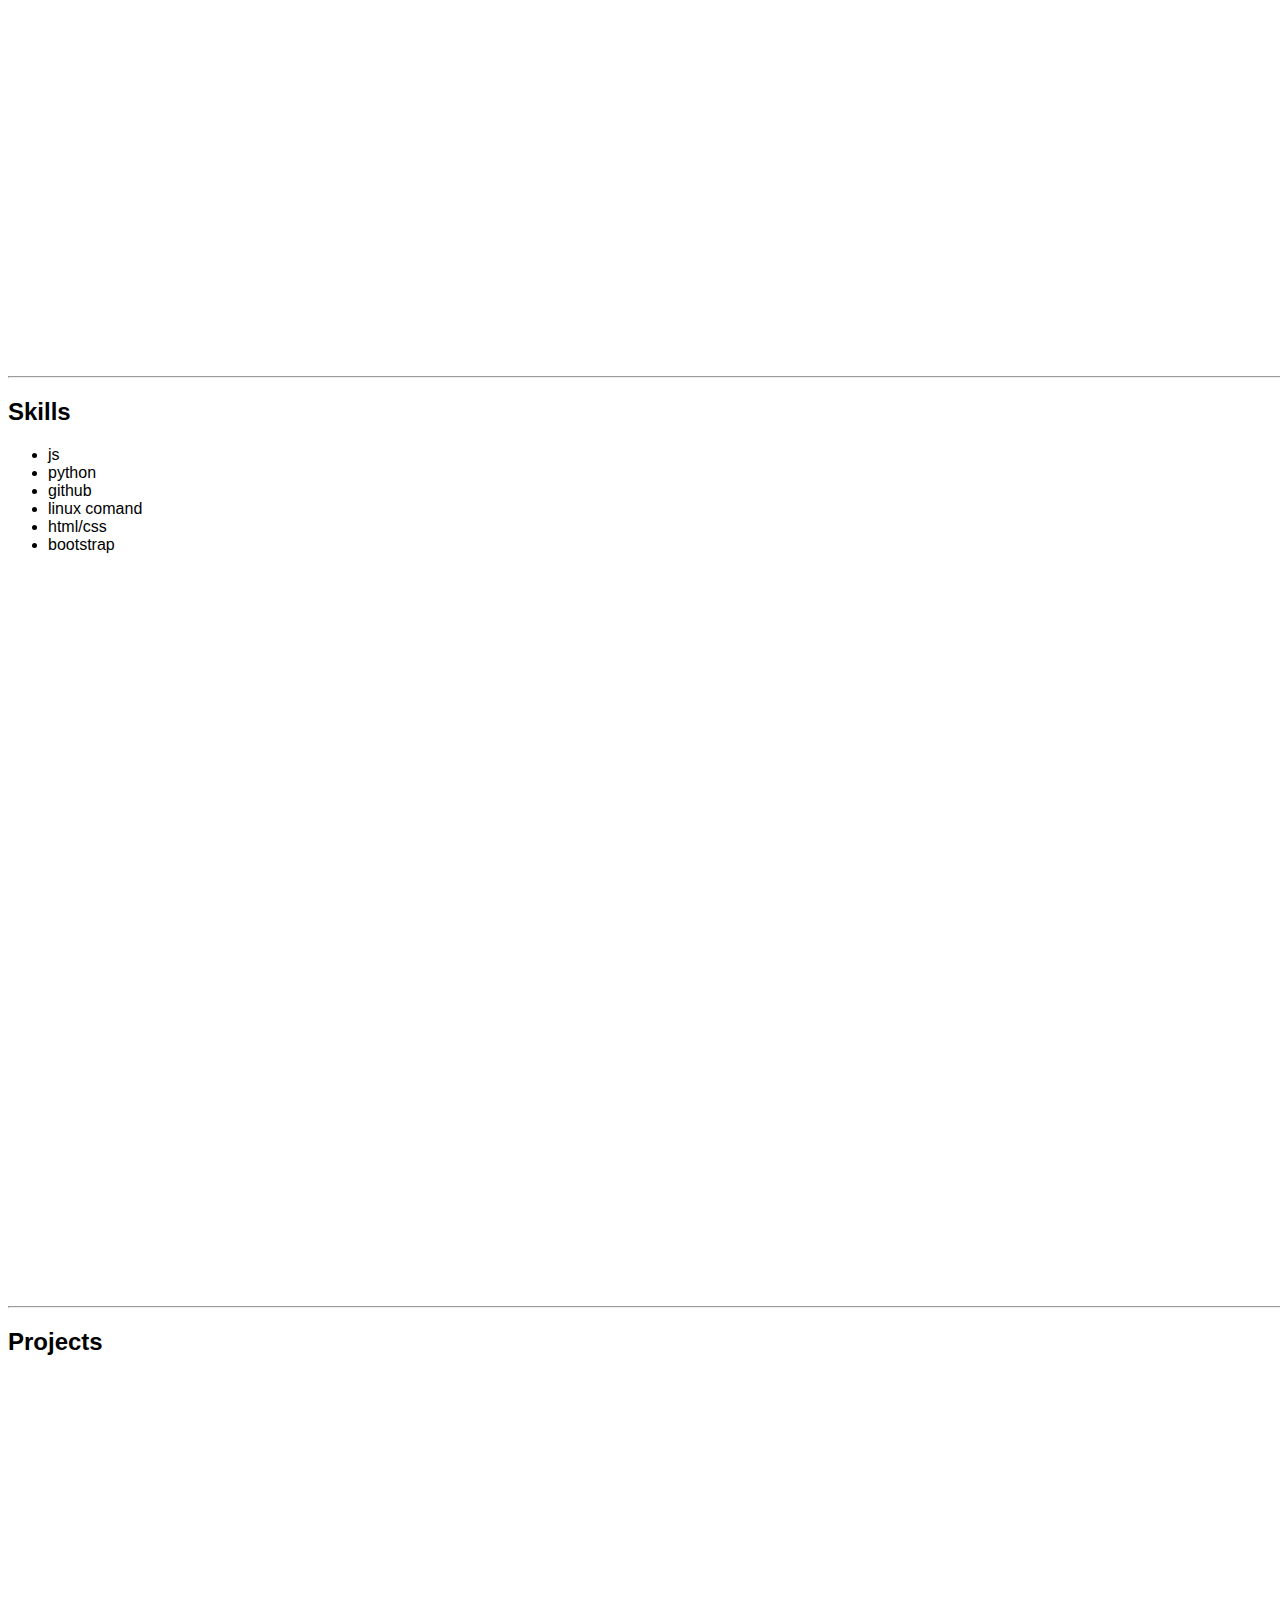
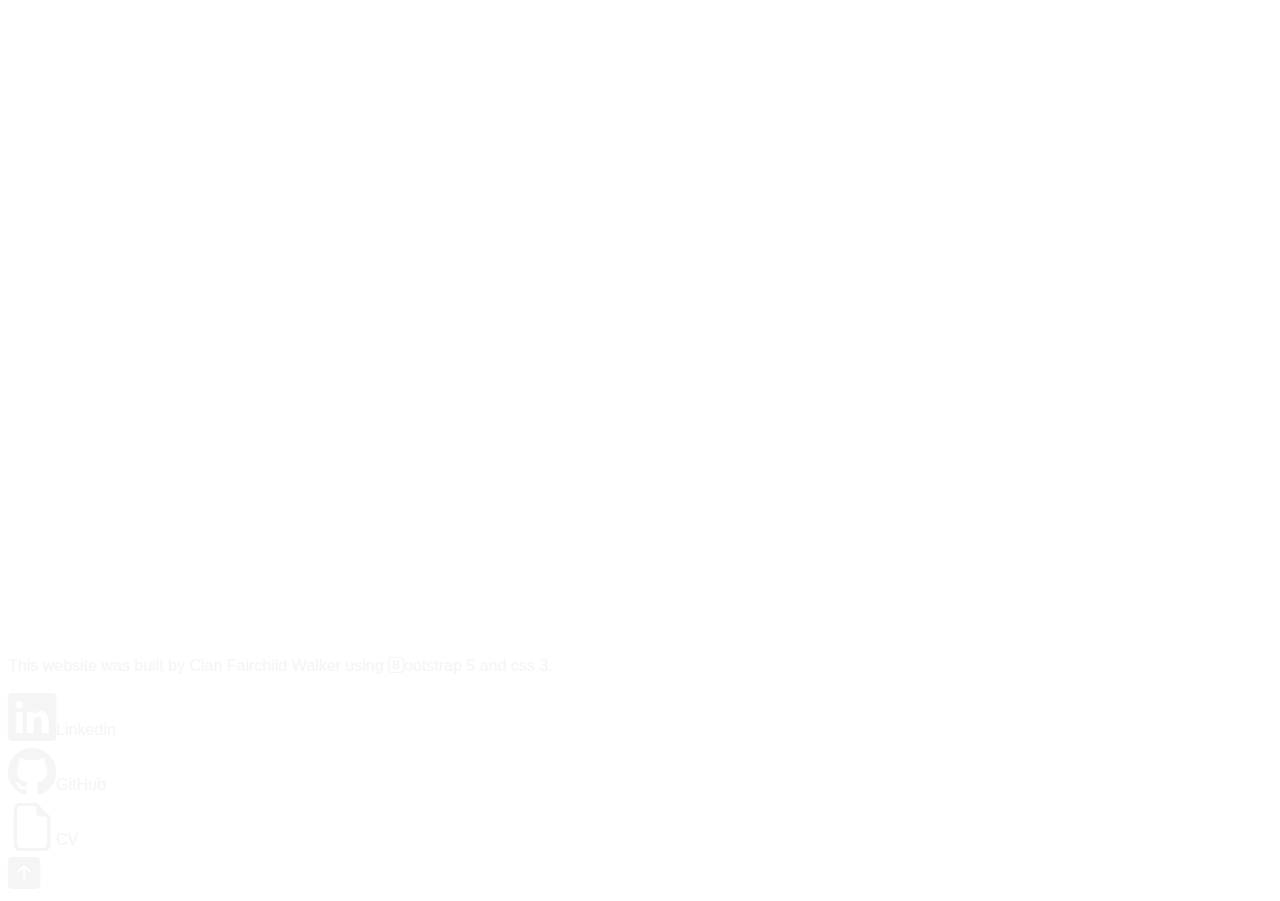
==== commit 6b4d079b: "added pages for bio and projects, fixed navbar so it displays how i want, got nav working on the thr" ====
--- a/index.html
+++ b/index.html
@@ -16,31 +16,30 @@
 </head>
 <body>
   <header>
-    <nav class="navbar navbar-expand-lg navbar-dark bg-dark sticky-top">
-      <div class="container-fluid">
-        <a class="navbar-brand" href="#"><img src="img/favicon.png" alt="logo" style="width: 20%;"></a>
-        <button class="navbar-toggler" type="button" data-bs-toggle="collapse" data-bs-target="#navbarNav" aria-controls="navbarNav" aria-expanded="false" aria-label="Toggle navigation">
-          <span class="navbar-toggler-icon"></span>
-        </button>
-        <div class="collapse navbar-collapse" id="navbarNav">
-          <ul class="navbar-nav">
-            <li class="nav-item">
-              <a class="nav-link active"  href="#">something</a>
-            </li>
-            <li class="nav-item">
-              <a class="nav-link" href="#">something else</a>
-            </li>
-            <li class="nav-item">
-              <a class="nav-link" href="...">another thing</a>
-            </li>
-            <li class="nav-item">
-              <a class="nav-link" href="...">one more</a>
-            </li>
-            
-          </ul>
-        </div>
-      </div>
-    </nav>
+      <!-- main nav to other pages -->
+      <nav class="navbar navbar-expand-md navbar-dark bg-dark sticky-top">
+          <div class="container-fluid">
+          <a class="navbar-brand" href="#"><img src="../img/favicon.png" alt="logo" style="width: 20%;"></a>
+          <button class="navbar-toggler" type="button" data-bs-toggle="collapse" data-bs-target="#navbarNav" aria-controls="navbarNav" aria-expanded="false" aria-label="Toggle navigation">
+              <span class="navbar-toggler-icon"></span>
+          </button>
+          <div class="nav justify-content-md-end collapse navbar-collapse" id="navbarNav">
+              <ul class="navbar-nav">
+              <li class="nav-link">
+                  <a class="nav-link" href="./Bio/">Bio</a>
+              </li>
+              <li class="nav-link">
+                  <a class="nav-link"  href="./Projects/">Projects</a>
+              </li>
+              <li class="nav-link">
+                  <a class="nav-link disabled" href="./Contact/">Contact</a>
+              </li>
+              
+              </ul>
+          </div>
+          </div>
+      </nav>
+    <!-- landing page -->
     <section class="landingPage">
         <div class="landing">
             <div class="home-wrap">
@@ -54,7 +53,7 @@
             <hr class="hr-light">
             <h4>Software Engineer</h4> 
             <a href="#main"><button id="moreBtn" class="btn btn-dark">Find out more</button></a></span> <br>
-            <a href="#foot"><button id="contactBtn" class="btn btn-dark">Contact</button></a></span> 
+            <a href="#contact"><button id="contactBtn" class="btn btn-dark">Contact</button></a></span> 
                 
         
         </div>
@@ -62,89 +61,104 @@
   </header>
   <main class="container-lg cardSection shadow-lg justify-content-center" id="main"> 
     <!-- internal nav -->
-        <nav class="navbar sticky-top navbar-light bg-light">
+        <nav class="navbar sticky-top navbar-expand-sm navbar-light bg-light">
           <div class="container-fluid">
-            <a class="navbar-brand" href="#aboutSection">About Me</a>
-            <a class="navbar-brand" href="#skillsSection">Skills</a>
-            <a class="navbar-brand" href="#projectsSection">Projects</a>
-            <a class="navbar-brand" href="#timelineSection">Timeline</a>
-            <a class="navbar-brand" href="#foot">Contact</a>
+            <a class="navbar-brand" href="#"><img src="img/favicon.png" alt="logo" style="width: 15%;"></a>
+            <button class="navbar-toggler" type="button" data-bs-toggle="collapse" data-bs-target="#navbarToggler" aria-controls="navbarToggler" aria-expanded="false" aria-label="Toggle navigation">
+              <span class="navbar-toggler-icon"></span>
+            </button> 
+              <div class="nav justify-content-sm-end collapse navbar-collapse" id="navbarToggler">
+                <div class="navbar-nav">
+                  <a class="nav-link active" href="#aboutMe">Bio</a>
+                  <a class="nav-link" href="#skills">Skills</a>
+                  <a class="nav-link" href="#projects">Projects</a>
+                  <a class="nav-link" href="#contact">Contact</a>
+                </div>
+              </div>
           </div>
         </nav>
       
       
       <!-- intro section -->
       
-       <section class="row justify-content-center scrollTarget" id="aboutSection">
+       <section class="row justify-content-center scrollTarget" id="aboutMe">
          <div class="col">
-
-         </div>
-         <div class="col text-center">
-           <h2>title</h2>
-              <p>
-              I am looking for an entry level position in software development. I found my love for coding throughout my time studying at Leeds, doing a bsc in mathematics, i had to use python for data science and running simulations. I found I thoroughly enjoyed, and was actually quite good at, working through algorithms and writing code. I loved the puzzle and the satisfaction that comes from a successful debugging session.
+           <div class="row">
+             <div class="col">
+               <h2 class=sectionTitle>Bio</h2>
+             </div>
+           </div>
+           <div class="row">
+             <div class="col"></div>
+             <div class="col-5 text-center"><p>
+              I am looking for an entry level position in software development, where i can develop my skills as a self taught programmer and continue to follow my passion for coding, during my time studying at the university of leeds i used python libraries like numpy and matplotlib to run numerical simulations; this sparked my interest for coding which i have expanded on by completing a full time software development bootcamp to round out these skills and knowledge.  
               </p>
-              <p>
-              I had considered my programming skills self taught (the lack of structure at university meant any coding we had to do came from researching how to do it ourselves.) However I have just finished a full time software development bootcamp to round out these skills and knowledge. 
-              </p>
-              <p>
-              To finish I would say I am a fast learner with a logical approach who values honesty and self reflection.
-              </p>
+      
+    
+      
+      
+
+ 
+              </div>
+           </div>
+           <div class="row">
+             <div class="col"></div>
+           </div>
          </div>
        </section>
-       <section class="row justify-content-center scrollTarget" id="skillsSection">
-
+       <hr>
+       <!-- skills section -->
+       <section class="row justify-content-center scrollTarget" id="skills">
+         <div class="col">
+           <div class="row">
+             <div class="col">
+              <h2 class=sectionTitle>Skills</h2>
+             </div>
+           </div>
+           <div class="row">
+             <div class="col"><p>
+               <ul>
+                 <li>js</li>
+                 <li>python</li>
+                 <li>github</li>
+                 <li>linux comand</li>
+                 <li>html/css</li>
+                 <li>bootstrap</li>
+               </ul>
+             </p></div>
+           </div>
+           <div class="row">
+             <div class="col"></div>
+           </div>
+         </div>
        </section>
-       <section class="row justify-content-center" id="projectsSection">
-
+       <hr>
+       <!-- projects -->
+       <section class="row justify-content-center scrollTarget" id="projects">
+          <div class="col">
+            <div class="row">
+              <div class="col">
+                <a href="./Projects/" class="projectsTitleLink"><h2 class="sectionTitle"> Projects</h2></a>
+                
+              </div>
+            </div>
+            <div class="row">
+              <div class="col"></div>
+            </div>
+            <div class="row">
+              <div class="col"></div>
+            </div>
+          </div>
        </section>
-       <section class="row justify-content-center" id="timelineSection">
-
-      </section>
-      
-      
-    
-      
-      
-
-          <div class="row justify-content-center">
-       
-            <div class="col-10 col-md-6 col-xl-4">
-          
-              <div class="card">
-                <img src="..." class="card-img-top" alt="alt">
-                <div class="card-body">
-                  <h5 class="card-title">project</h5>
-                  <a href="#" class="btn btn-primary " target="_blank">buton</a>
-                </div>
-              </div>
-      
-            </div>
-            <div class="col-10 col-md-6 col-xl-4">
-      
-                <div class="card">
-                    <img src="..." class="card-img-top" alt="alt">
-                    <div class="card-body">
-                      <h5 class="card-title">project</h5>
-                      <a href="#" class="btn btn-primary " target="_blank">buton</a>
-                    </div>
-                  </div>
-              
-            </div>
-          </div>
-        </div>
+
   </main>
       
 
 
       
       <!-- footer section -->
-      <footer id="foot" class="bg-dark">
-          <div class="row">
-              <div class="col-4 col-sm-3  col-md-2 align-self-center">
-                  <img id="flag" src=".." alt="some logo">
-              </div>
-              
+      <footer id="contact" class="bg-dark">
+          <div class="row"></div>
               <div class="col">
                 <div class="row">
                   <div class="col text-center">
@@ -164,7 +178,7 @@
                 </div>
                 <div class="row">
                     <div class="col text-center">
-                      <a href="#home"><i class="bi bi-arrow-up-square-fill" style="font-size: 2rem;" role="img" aria-label="back to top"></i></a>
+                      <a href="#"><i class="bi bi-arrow-up-square-fill" style="font-size: 2rem;" role="img" aria-label="back to top"></i></a>
                     </div>
                 </div>
               </div>
--- a/css/style.css
+++ b/css/style.css
@@ -2,23 +2,13 @@
     height: 100%;
     width: 100%;
     overflow-x: hidden;
-    font-family: cursive;
+    font-family:'Segoe UI', Tahoma, Geneva, Verdana, sans-serif;
     /* color: white; */
     /* background-color:; */
 }
 .scrollTarget {
-    scroll-margin-top: 56px ;
+    scroll-margin-top: 64px ; /* adjusted for nav bar on scroll jump */
 }
-/* .sticky-top { 
-    padding-top: 0.5em; 
-    top: 0.5em
-} */
-@media (max-width: 454px){
-    .scrollTarget {
-        scroll-margin-top: 97px ;
-    }
-}
-
 
 /* Landing page css */
 .landing {
@@ -49,7 +39,7 @@
     background-size: cover;
     background-position: center bottom;
 
-    background-image: url("../img/...");
+    /* background-image: url("../img/..."); */
     opacity: .85;
     position: absolute;
 }
@@ -67,6 +57,16 @@
 
 section {
     min-height: 100vh;
+    border-bottom: 5px, solid, black;
+}
+.projectsTitleLink {
+    text-decoration: none;
+    color: inherit;
+}
+
+.projectsTitleLink :hover {
+    color: pink;
+    font-size: 3rem;
 }
 
 
@@ -81,28 +81,24 @@
 
 
 
+/* footer css */
 
-
-/* footer css */
-#flag {
-    height: 10vh;
-}
-#foot {
+#contact {
     width: 100vw;
     color: whitesmoke;
 }
-#foot a {
+#contact a {
     color: whitesmoke;
     text-decoration: none;
 }
-#foot i {
+#contact i {
     font-size: 3rem;
 }
-#foot a:hover {
-    color: green;
+#contact a:hover {
+    color: grey;
     text-decoration: none;
 }
 
-#foot p {
+#contact p {
     padding-top: 1%;
 }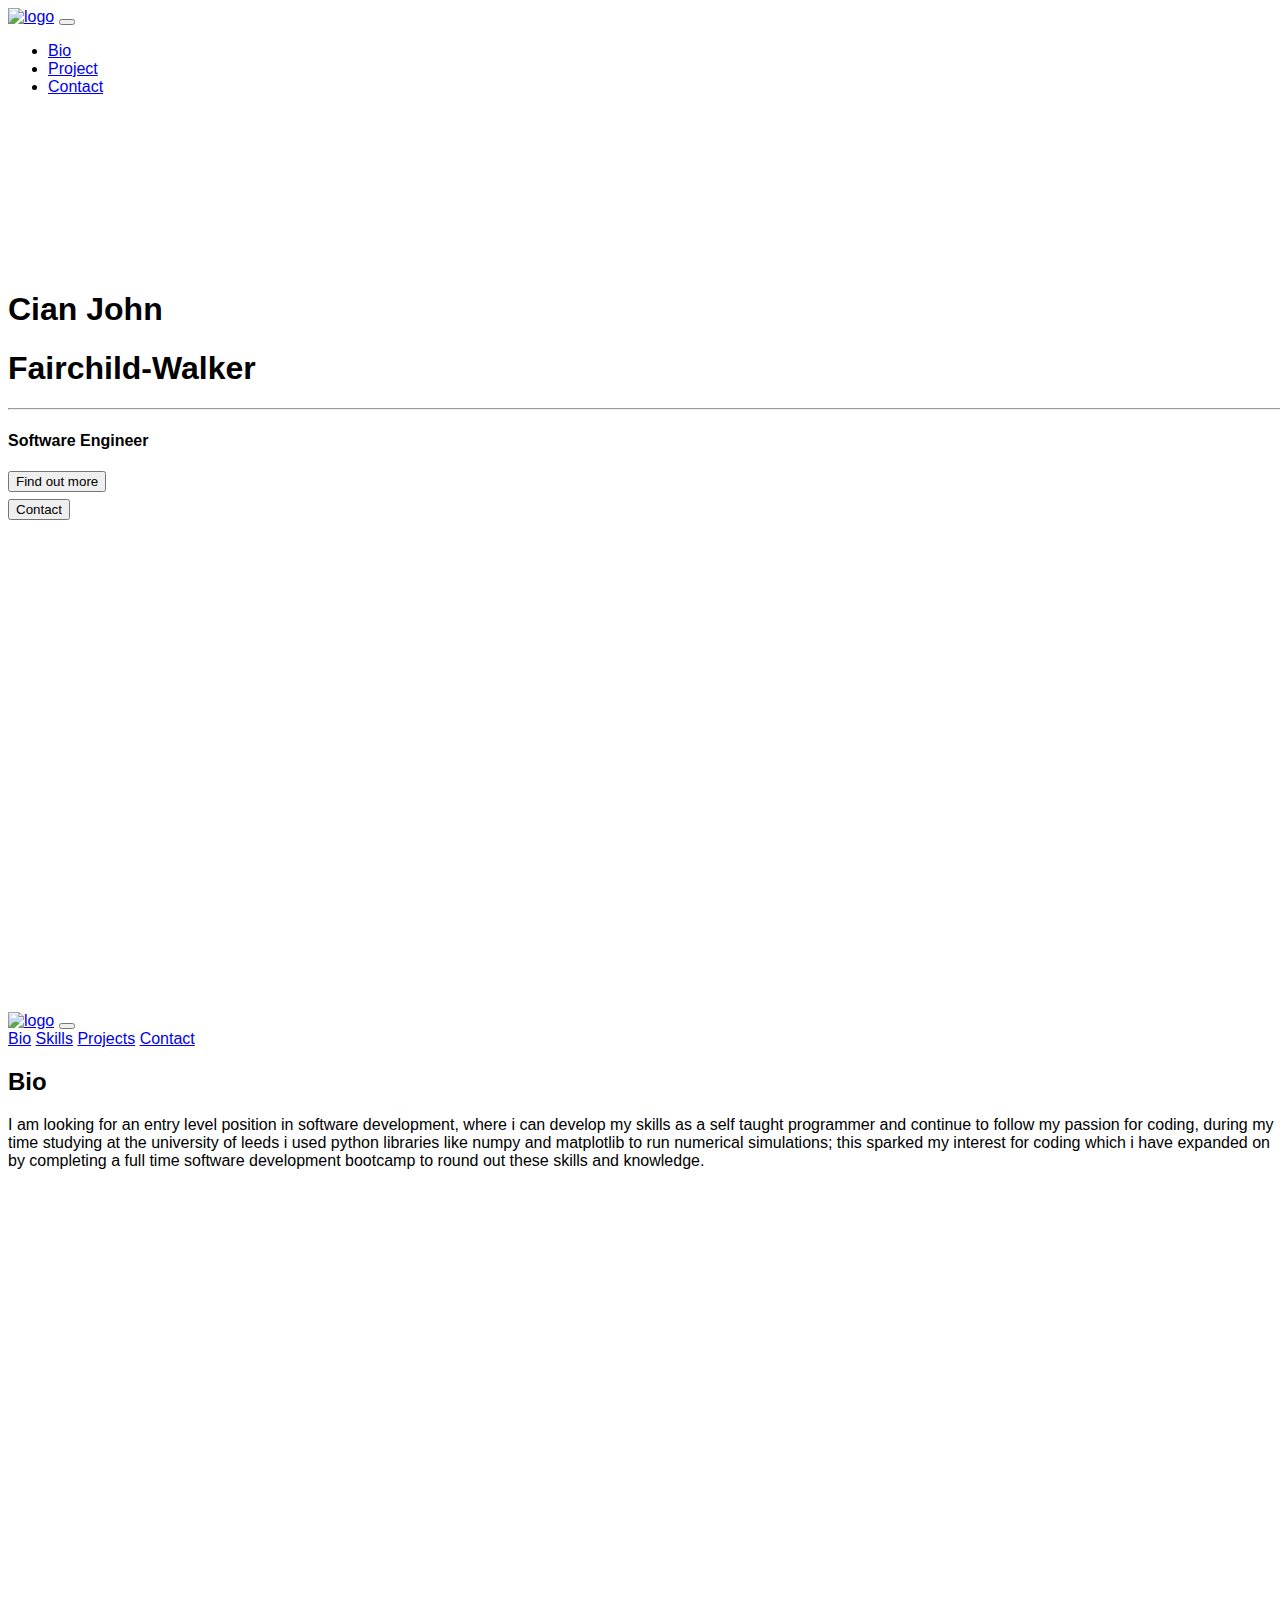
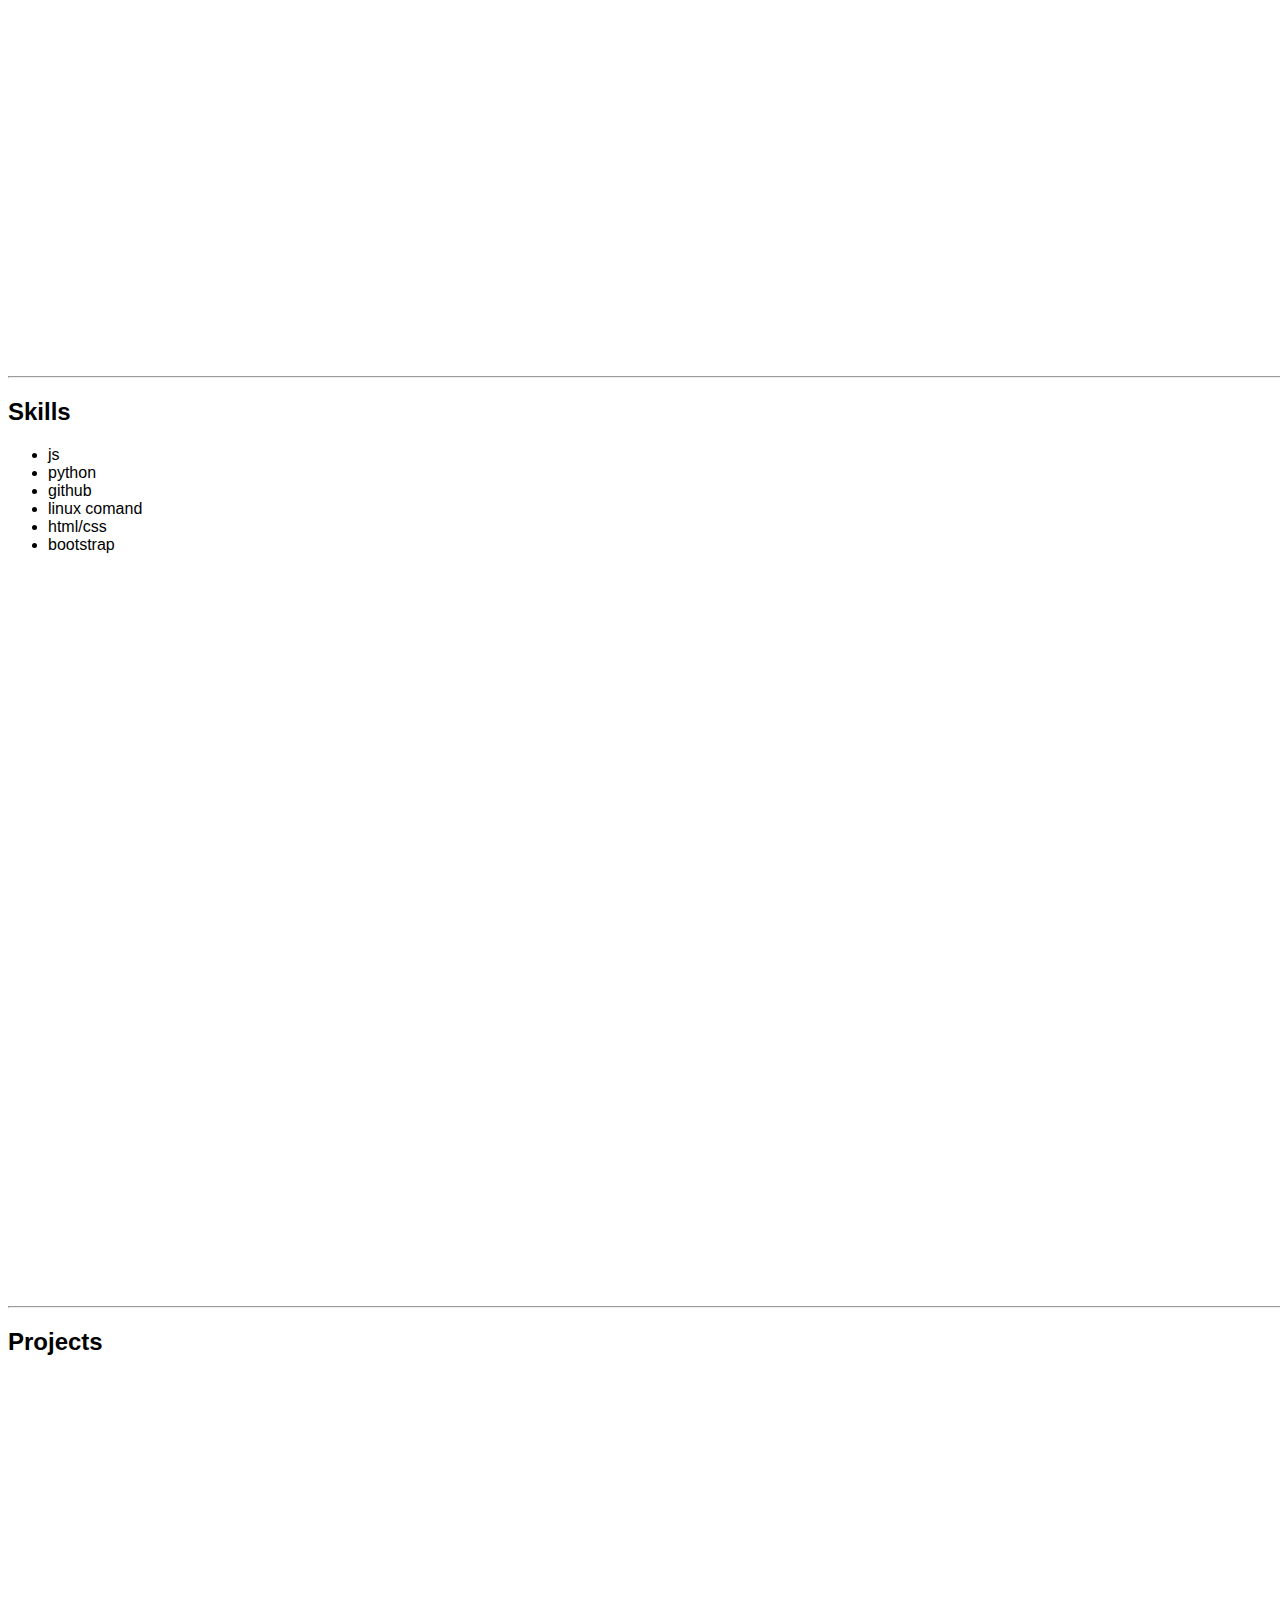
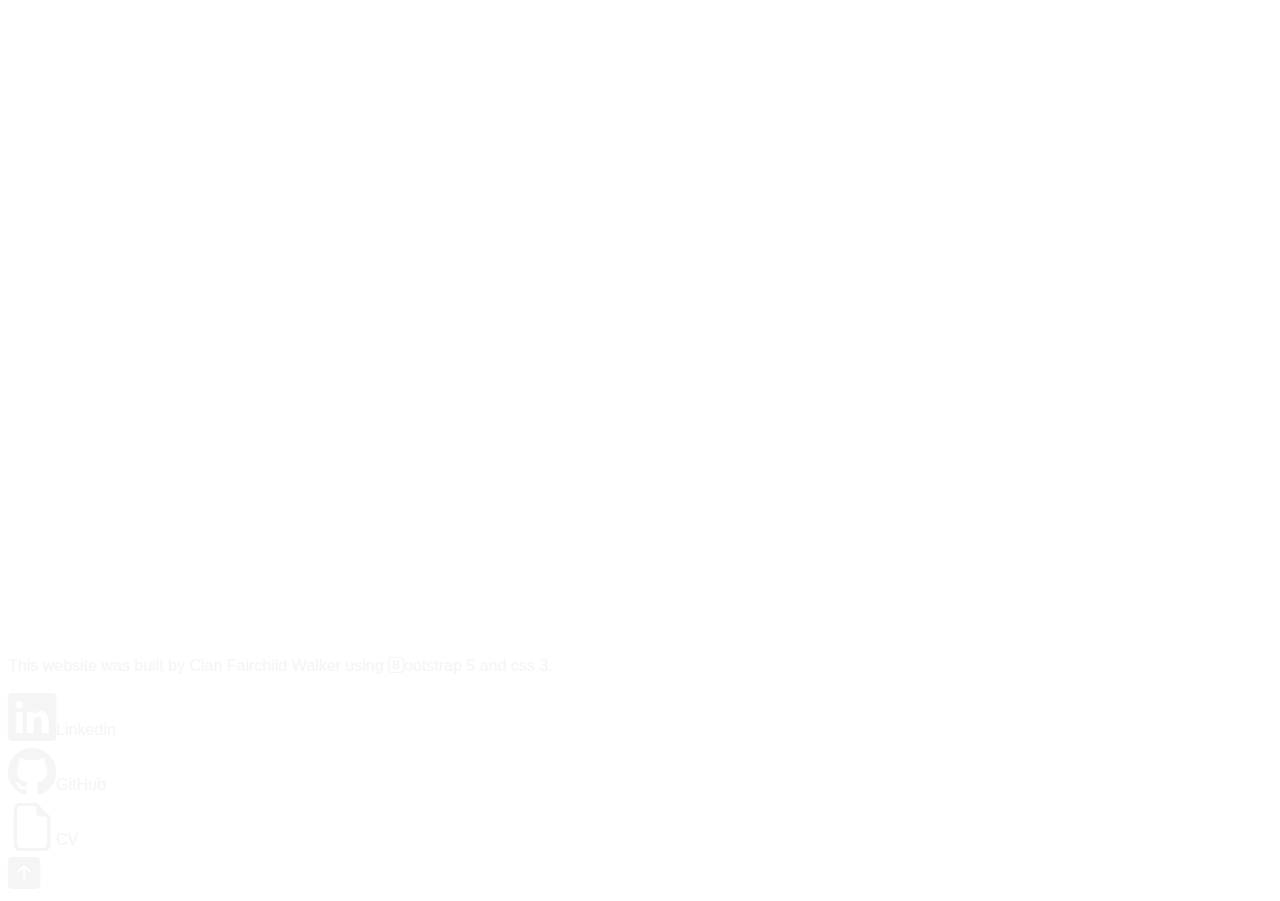
==== commit 8fa4a717: "nav update" ====
--- a/index.html
+++ b/index.html
@@ -29,7 +29,7 @@
                   <a class="nav-link" href="./Bio/">Bio</a>
               </li>
               <li class="nav-link">
-                  <a class="nav-link"  href="./Projects/">Projects</a>
+                  <a class="nav-link"  href="https://cianjohn.com/toDoApp/">Project</a>
               </li>
               <li class="nav-link">
                   <a class="nav-link disabled" href="./Contact/">Contact</a>
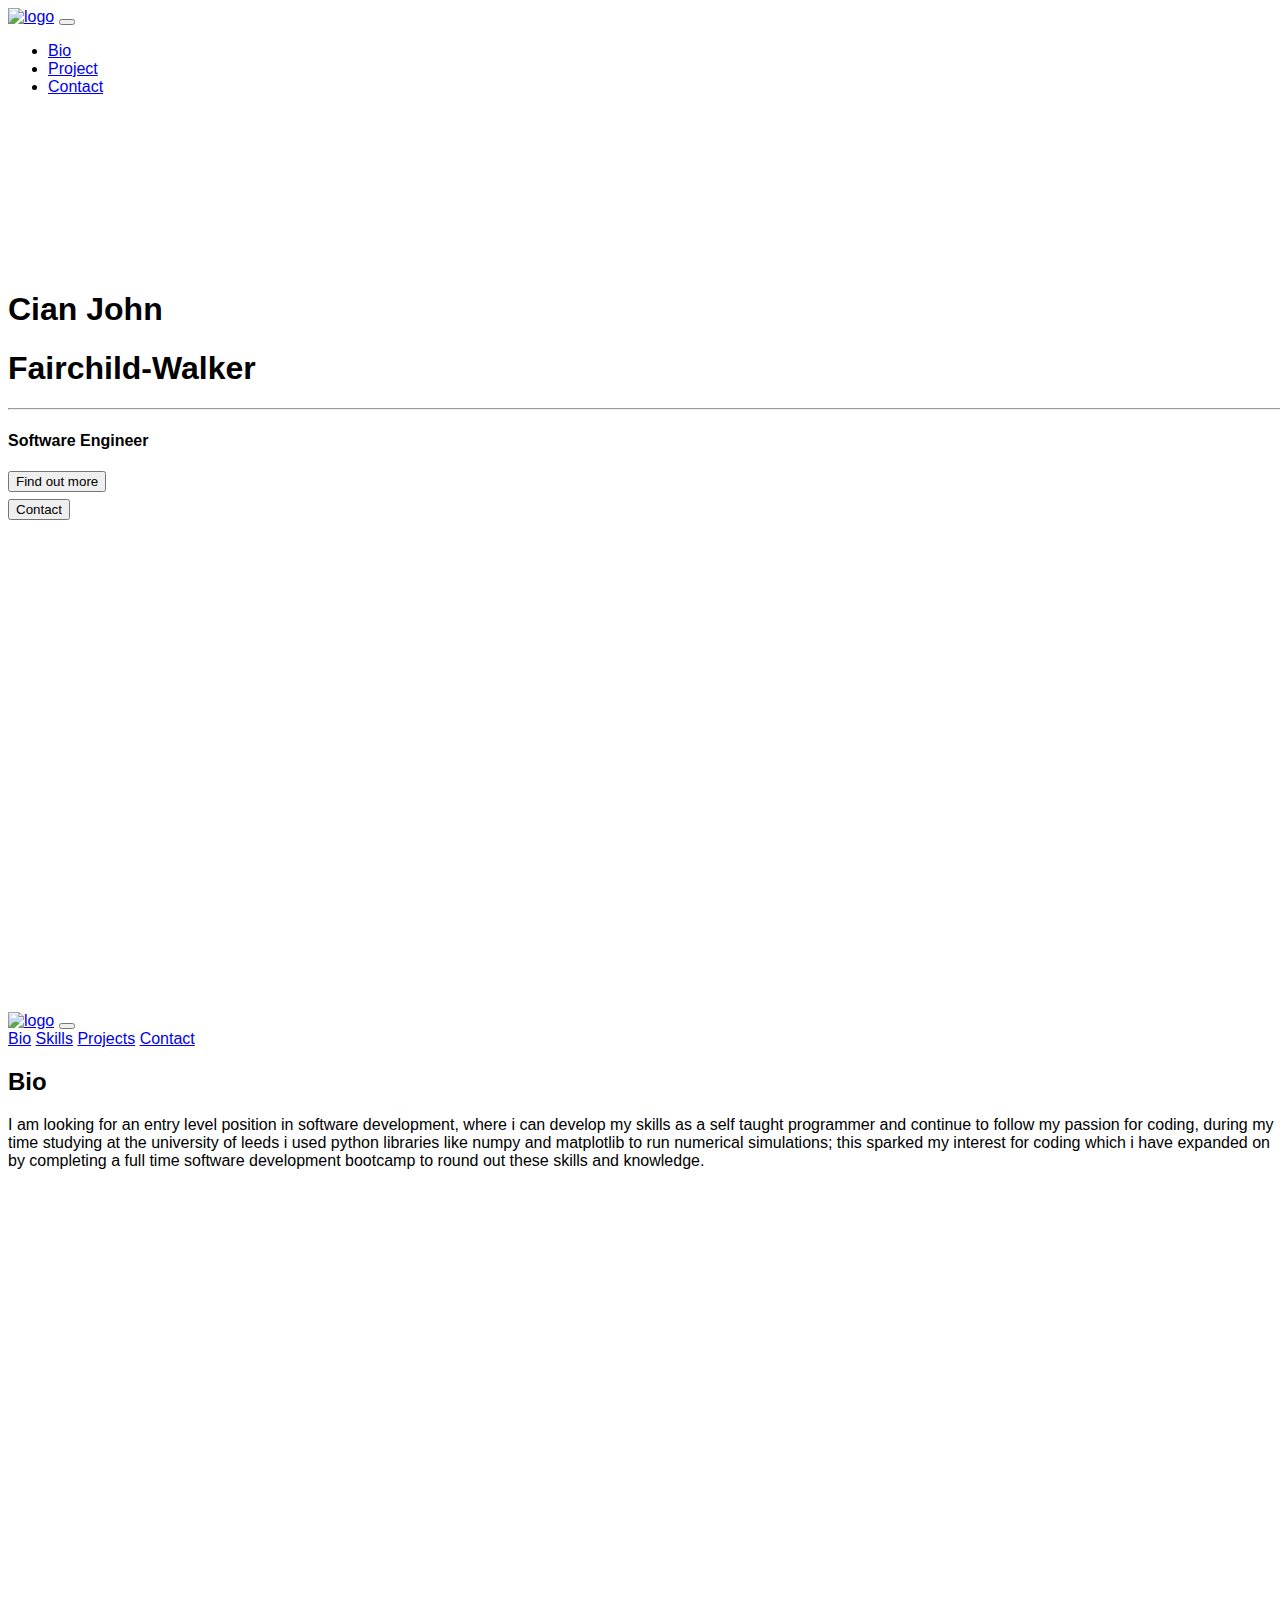
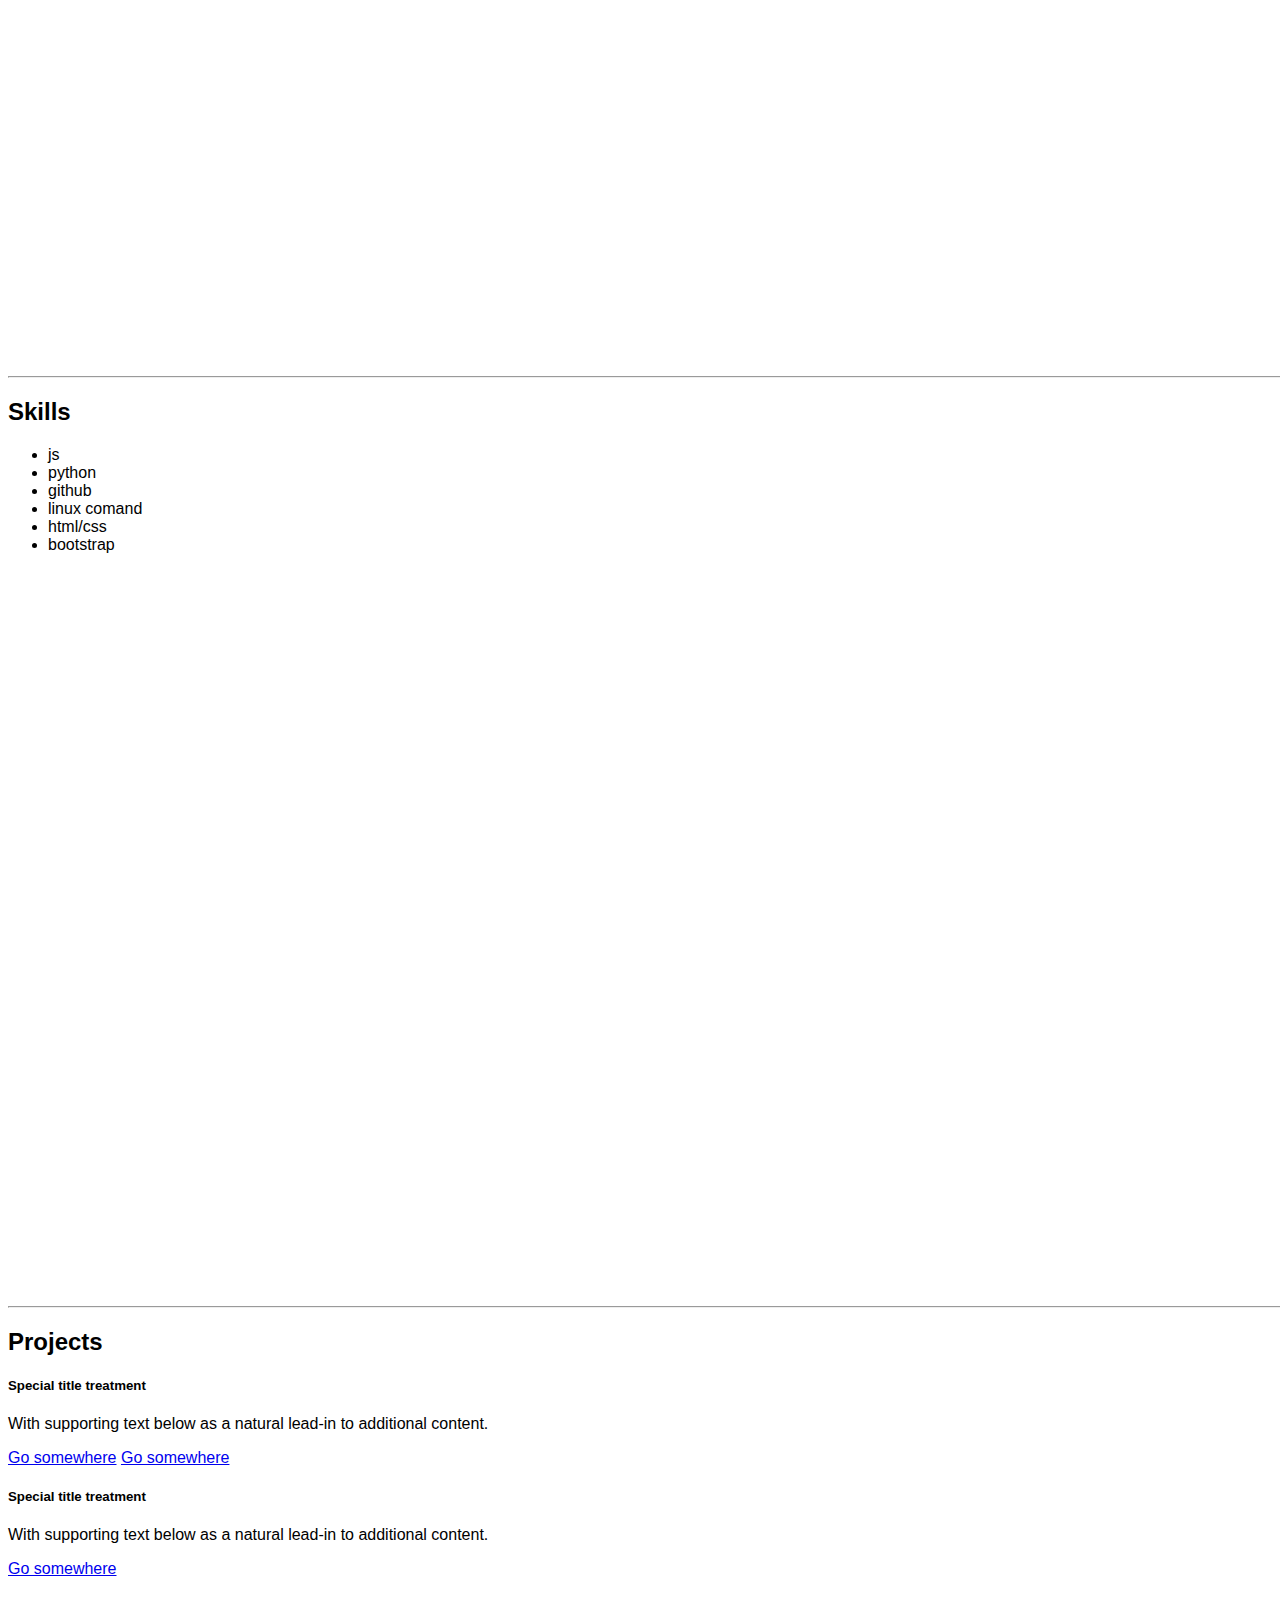
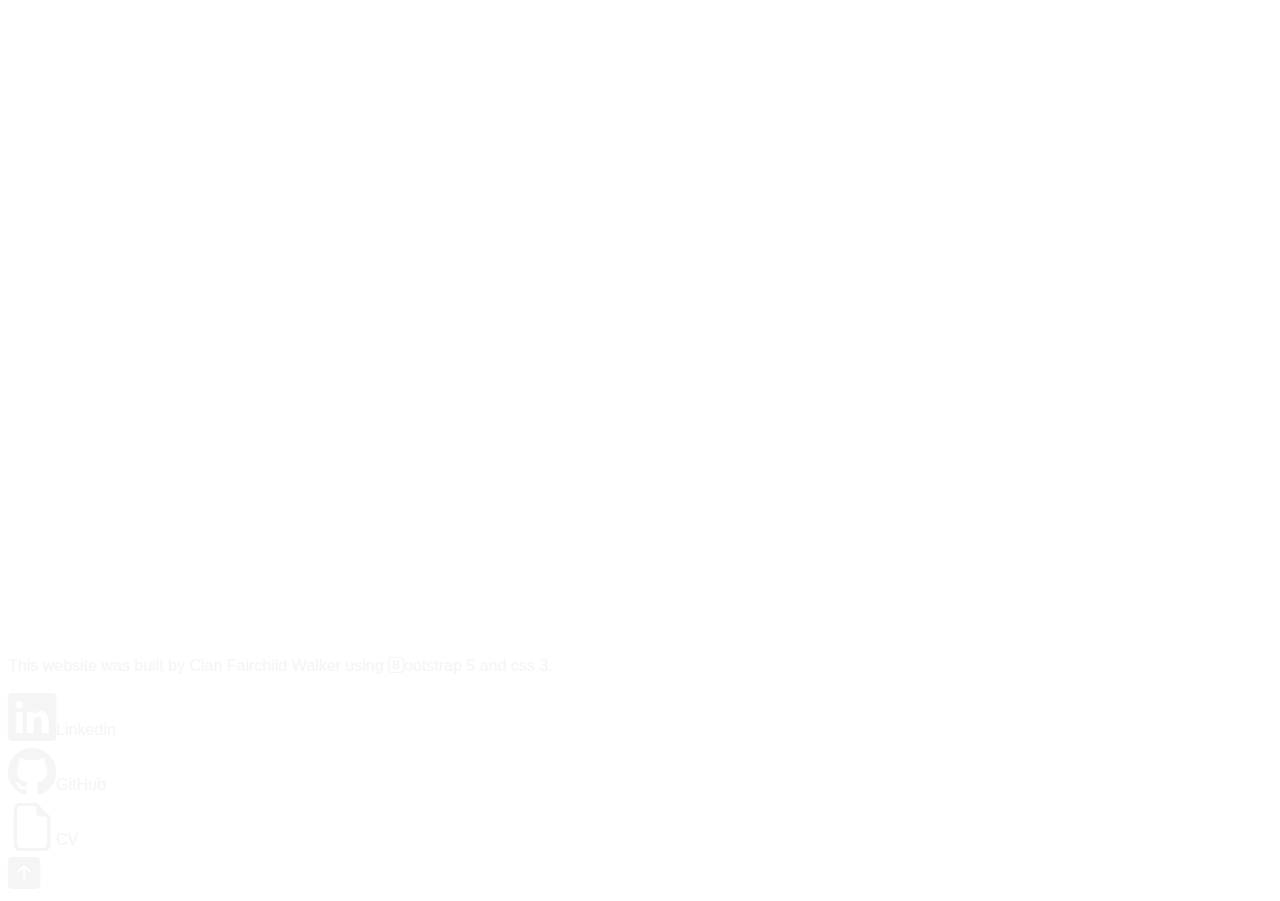
==== commit 682bbc0d: "updated" ====
--- a/index.html
+++ b/index.html
@@ -5,6 +5,7 @@
     <link href="https://cdn.jsdelivr.net/npm/bootstrap@5.0.0-beta3/dist/css/bootstrap.min.css" rel="stylesheet" integrity="sha384-eOJMYsd53ii+scO/bJGFsiCZc+5NDVN2yr8+0RDqr0Ql0h+rP48ckxlpbzKgwra6" crossorigin="anonymous">
     <!-- my css -->
     <link rel="stylesheet" href="css/style.css">
+    <link rel="stylesheet" href="css/newstyle.css">
     <!-- bootstrap icons -->
     <link rel="stylesheet" href="https://cdn.jsdelivr.net/npm/bootstrap-icons@1.4.1/font/bootstrap-icons.css">
     <!-- favicon -->
@@ -138,12 +139,32 @@
           <div class="col">
             <div class="row">
               <div class="col">
-                <a href="./Projects/" class="projectsTitleLink"><h2 class="sectionTitle"> Projects</h2></a>
+                <a href="./Projects/" class="projectsTitleLink"><h2 class="sectionTitle">Projects</h2></a>
                 
               </div>
             </div>
             <div class="row">
-              <div class="col"></div>
+              <div class="col">
+                <div class="row">
+                  <div class="col-sm-6">
+                    <div class="card">
+                      <div class="card-body">
+                        <h5 class="card-title">Special title treatment</h5>
+                        <p class="card-text">With supporting text below as a natural lead-in to additional content.</p>
+                        <a href="https://cianjohn.com/toDoApp" class="btn btn-primary">Go somewhere</a> <a href="https://github.com/cianjohn/toDoApp/blob/main/js/update.js" class="btn btn-primary">Go somewhere</a>
+                      </div>
+                    </div>
+                  </div>
+                  <div class="col-sm-6">
+                    <div class="card">
+                      <div class="card-body">
+                        <h5 class="card-title">Special title treatment</h5>
+                        <p class="card-text">With supporting text below as a natural lead-in to additional content.</p>
+                        <a href="#" class="btn btn-primary">Go somewhere</a>
+                      </div>
+                    </div>
+                  </div>
+              </div>
             </div>
             <div class="row">
               <div class="col"></div>
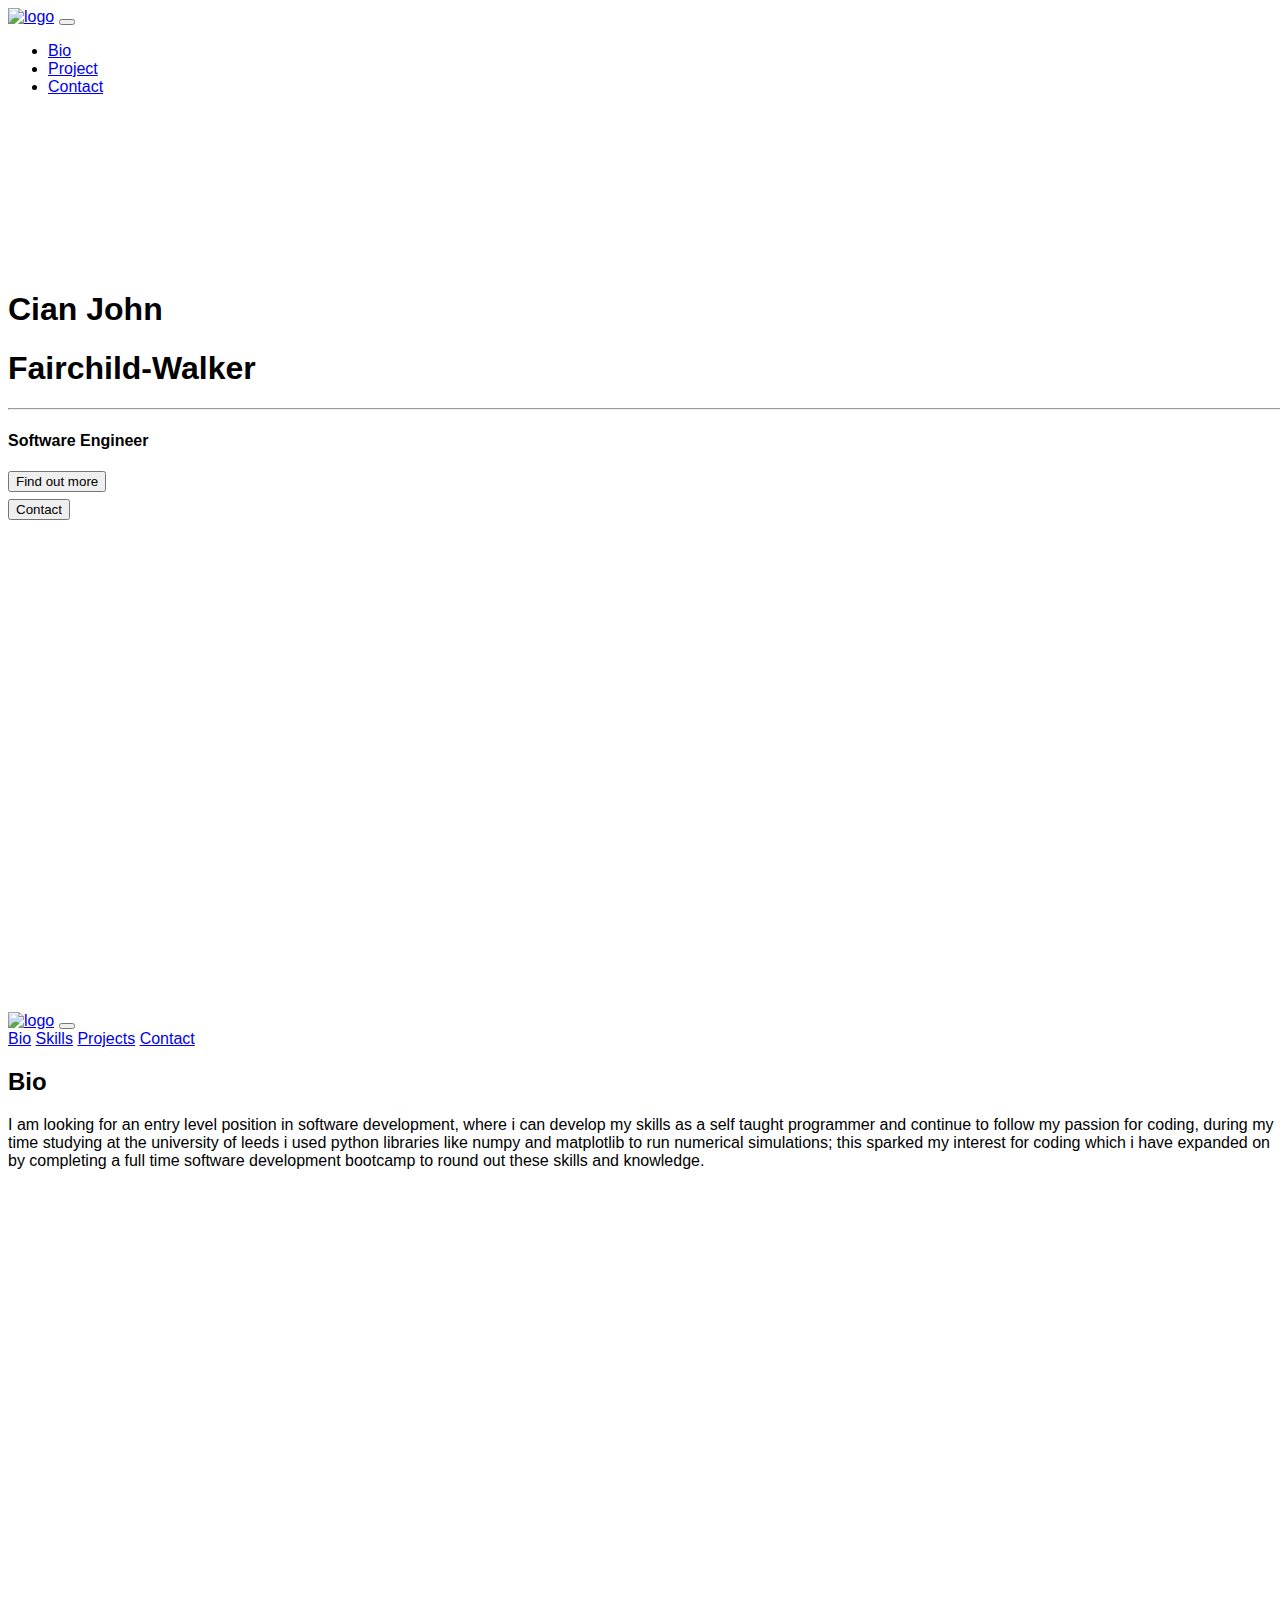
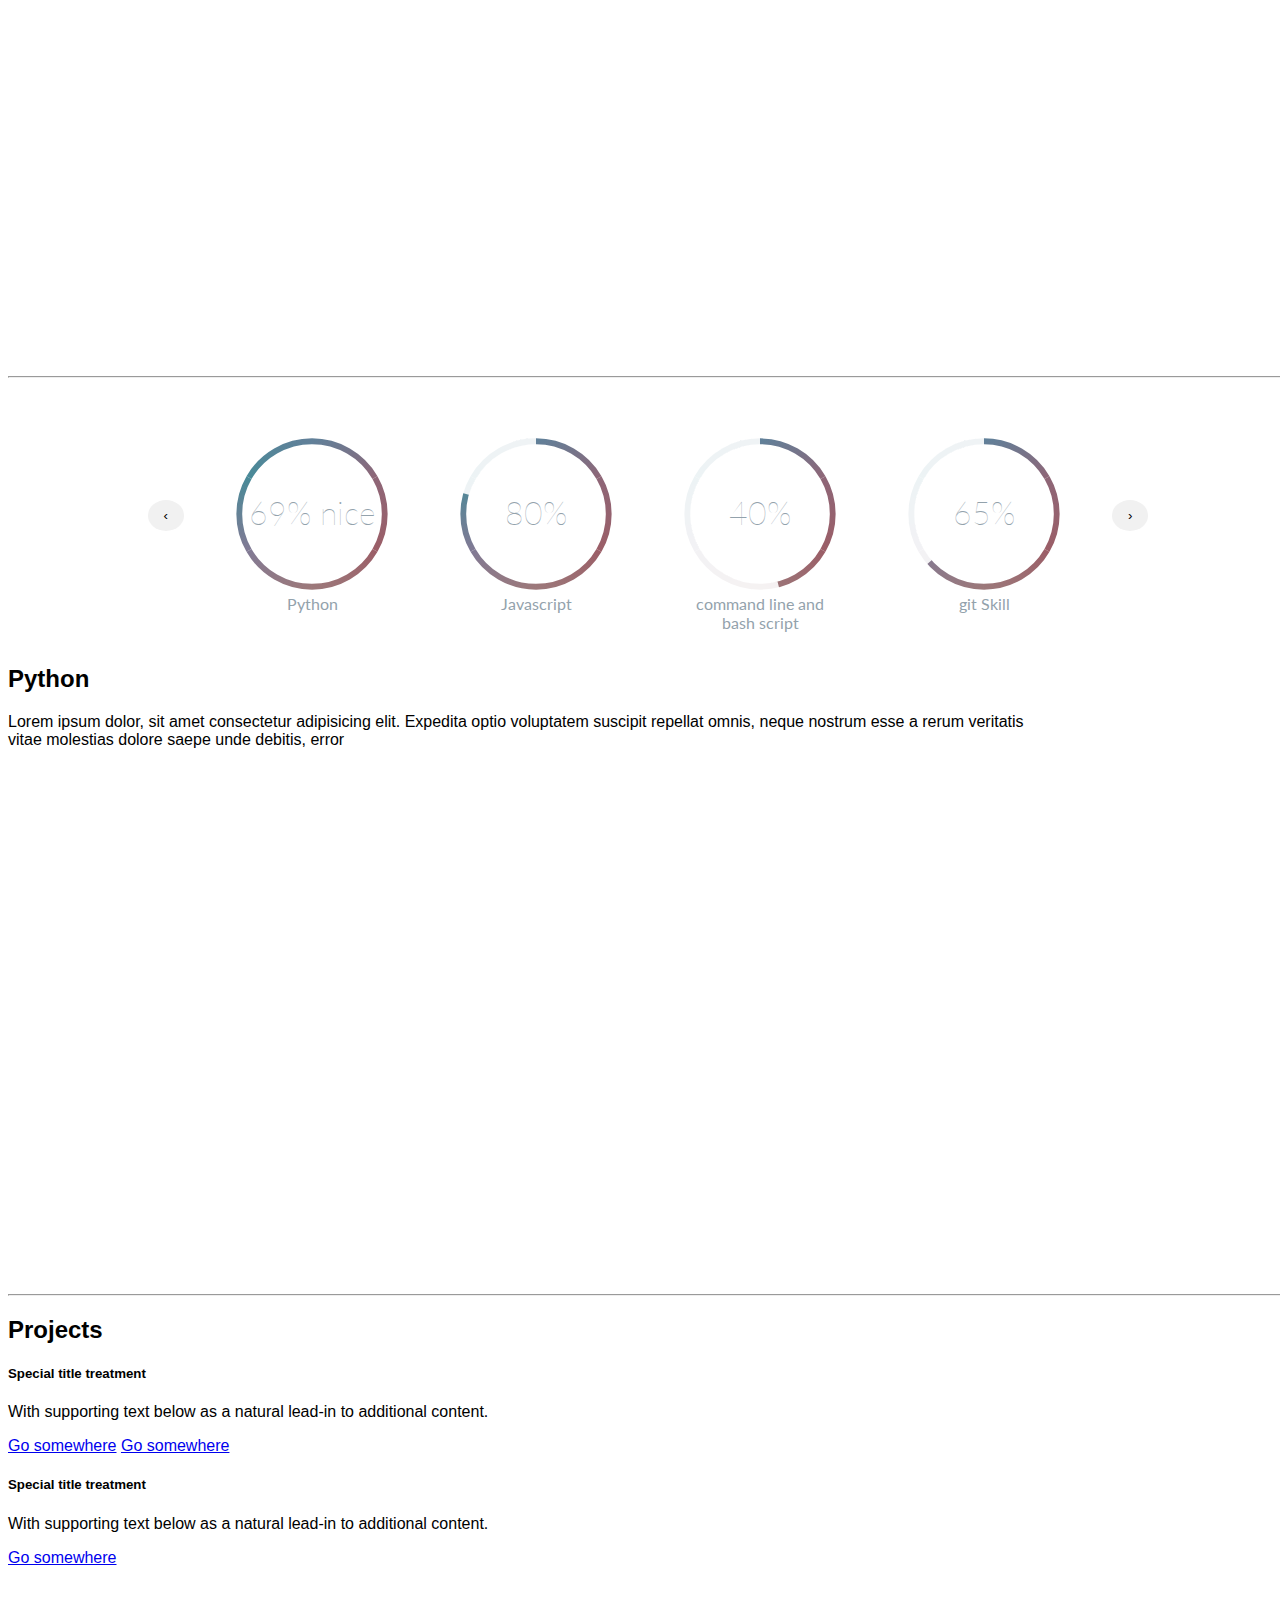
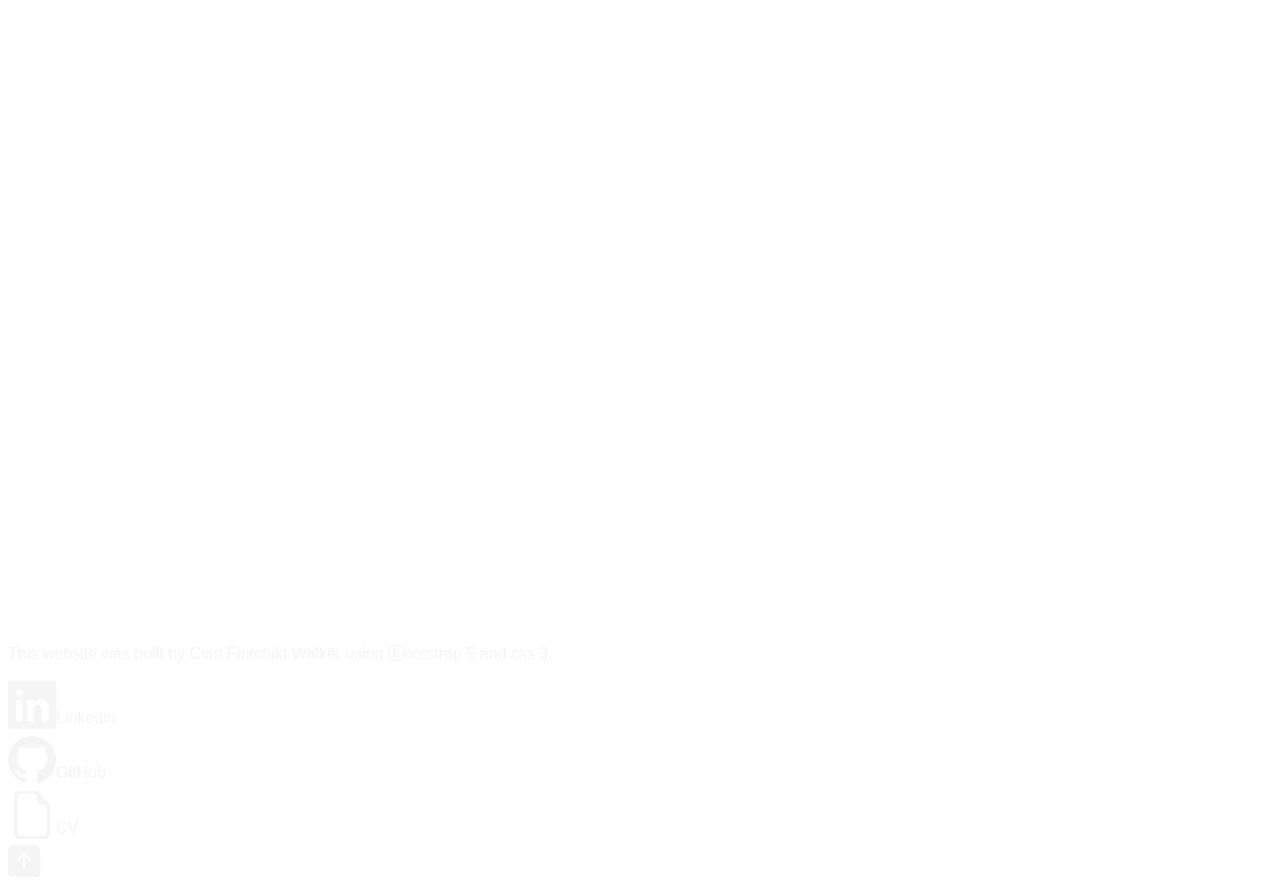
==== commit 91129c47: "implemented toggle show skills info" ====
--- a/index.html
+++ b/index.html
@@ -5,9 +5,16 @@
     <link href="https://cdn.jsdelivr.net/npm/bootstrap@5.0.0-beta3/dist/css/bootstrap.min.css" rel="stylesheet" integrity="sha384-eOJMYsd53ii+scO/bJGFsiCZc+5NDVN2yr8+0RDqr0Ql0h+rP48ckxlpbzKgwra6" crossorigin="anonymous">
     <!-- my css -->
     <link rel="stylesheet" href="css/style.css">
-    <link rel="stylesheet" href="css/newstyle.css">
+    <link rel="stylesheet" href="css/skillsStyle.css">
     <!-- bootstrap icons -->
     <link rel="stylesheet" href="https://cdn.jsdelivr.net/npm/bootstrap-icons@1.4.1/font/bootstrap-icons.css">
+
+    <script src="./js/carouselScript.js" defer></script>
+    <script src="./js/contenttoggle.js" defer></script>
+    <!-- bootstrap js forms -->
+    <script src="https://cdn.jsdelivr.net/npm/bootstrap@5.0.0-beta3/dist/js/bootstrap.bundle.min.js" integrity="sha384-JEW9xMcG8R+pH31jmWH6WWP0WintQrMb4s7ZOdauHnUtxwoG2vI5DkLtS3qm9Ekf" crossorigin="anonymous" defer></script>
+
+
     <!-- favicon -->
     <link rel="shortcut icon" href="img/favicon.ico" type="image/x-icon">
     <meta charset="UTF-8">
@@ -20,7 +27,7 @@
       <!-- main nav to other pages -->
       <nav class="navbar navbar-expand-md navbar-dark bg-dark sticky-top">
           <div class="container-fluid">
-          <a class="navbar-brand" href="#"><img src="../img/favicon.png" alt="logo" style="width: 20%;"></a>
+          <a class="navbar-brand" href="#"><img src="./img/favicon.png" alt="logo" style="width: 20%;"></a>
           <button class="navbar-toggler" type="button" data-bs-toggle="collapse" data-bs-target="#navbarNav" aria-controls="navbarNav" aria-expanded="false" aria-label="Toggle navigation">
               <span class="navbar-toggler-icon"></span>
           </button>
@@ -60,12 +67,12 @@
         </div>
     </section>
   </header>
-  <main class="container-lg cardSection shadow-lg justify-content-center" id="main"> 
+  <main class="container-lg shadow-lg justify-content-center" id="main"> 
     <!-- internal nav -->
         <nav class="navbar sticky-top navbar-expand-sm navbar-light bg-light">
-          <div class="container-fluid">
-            <a class="navbar-brand" href="#"><img src="img/favicon.png" alt="logo" style="width: 15%;"></a>
-            <button class="navbar-toggler" type="button" data-bs-toggle="collapse" data-bs-target="#navbarToggler" aria-controls="navbarToggler" aria-expanded="false" aria-label="Toggle navigation">
+          <div class="container-fluid"id="internalNavBox">
+            <a class="navbar-brand" id="internalNavBrand" href="#"><img src="img/favicon.png" alt="logo" ></a>
+            <button class="navbar-toggler " type="button" data-bs-toggle="collapse" data-bs-target="#navbarToggler" aria-controls="navbarToggler" aria-expanded="false" aria-label="Toggle navigation">
               <span class="navbar-toggler-icon"></span>
             </button> 
               <div class="nav justify-content-sm-end collapse navbar-collapse" id="navbarToggler">
@@ -110,28 +117,142 @@
        <hr>
        <!-- skills section -->
        <section class="row justify-content-center scrollTarget" id="skills">
-         <div class="col">
-           <div class="row">
-             <div class="col">
-              <h2 class=sectionTitle>Skills</h2>
-             </div>
-           </div>
-           <div class="row">
-             <div class="col"><p>
-               <ul>
-                 <li>js</li>
-                 <li>python</li>
-                 <li>github</li>
-                 <li>linux comand</li>
-                 <li>html/css</li>
-                 <li>bootstrap</li>
-               </ul>
-             </p></div>
-           </div>
-           <div class="row">
-             <div class="col"></div>
-           </div>
-         </div>
+<!--  Container  -->
+<div class="flexCenterContainer">
+  <div class="overflowHide" >
+  <ul id="progress">
+    <!-- note, for percent amount, stroke-dashoffset, max: 630 -->
+    <!-- skill last, here for smooth animation -->
+      <li data-name="SVG Skill" data-percent="13%">
+      <svg viewBox="-10 -10 220 220">
+          <use href="#backgroundColourCircle" >
+      </svg>
+      <svg class="frontAnimationCircle"viewBox="-10 -10 220 220">
+      <path d="M200,100 C200,44.771525 155.228475,0 100,0 C44.771525,0 0,44.771525 0,100 C0,155.228475 44.771525,200 100,200 C155.228475,200 200,155.228475 200,100 Z" stroke-dashoffset="81"></path>
+      </svg>
+      </li>
+      <!-- skill 1 -->
+      <li data-name="Python" data-percent="69% nice">
+      <svg viewBox="-10 -10 220 220">
+          <use href="#backgroundColourCircle" >
+      </svg>
+      <svg class="frontAnimationCircle"viewBox="-10 -10 220 220">
+      <path d="M200,100 C200,44.771525 155.228475,0 100,0 C44.771525,0 0,44.771525 0,100 C0,155.228475 44.771525,200 100,200 C155.228475,200 200,155.228475 200,100 Z" stroke-dashoffset="629"></path>
+      </svg>
+      </li>
+      <!-- skill 2 -->
+      <li data-name="Javascript" data-percent="80%">
+      <svg viewBox="-10 -10 220 220">
+          <use href="#backgroundColourCircle" >
+      </svg>
+      <svg class="frontAnimationCircle"viewBox="-10 -10 220 220">
+      <path d="M200,100 C200,44.771525 155.228475,0 100,0 C44.771525,0 0,44.771525 0,100 C0,155.228475 44.771525,200 100,200 C155.228475,200 200,155.228475 200,100 Z" stroke-dashoffset="500"></path>
+      </svg>
+      </li>
+      <!-- skill 3 -->
+      <li data-name="command line and bash script" data-percent="40%">
+      <svg viewBox="-10 -10 220 220">
+          <use href="#backgroundColourCircle" >
+      </svg>
+      <svg class="frontAnimationCircle"viewBox="-10 -10 220 220">
+      <path d="M200,100 C200,44.771525 155.228475,0 100,0 C44.771525,0 0,44.771525 0,100 C0,155.228475 44.771525,200 100,200 C155.228475,200 200,155.228475 200,100 Z" stroke-dashoffset="290"></path>
+      </svg>
+      </li>
+      <!-- skill 4 -->
+      <li data-name="git Skill" data-percent="65%">
+      <svg viewBox="-10 -10 220 220">
+          <use href="#backgroundColourCircle" >
+      </svg>
+      <svg class="frontAnimationCircle"viewBox="-10 -10 220 220">
+      <path d="M200,100 C200,44.771525 155.228475,0 100,0 C44.771525,0 0,44.771525 0,100 C0,155.228475 44.771525,200 100,200 C155.228475,200 200,155.228475 200,100 Z" stroke-dashoffset="400"></path>
+      </svg>
+      </li>
+      <!-- skill 5 -->
+      <li data-name="javascript Skill" data-percent="92%">
+      <svg viewBox="-10 -10 220 220">
+          <use href="#backgroundColourCircle" >
+      </svg>
+      <svg class="frontAnimationCircle"viewBox="-10 -10 220 220">
+      <path d="M200,100 C200,44.771525 155.228475,0 100,0 C44.771525,0 0,44.771525 0,100 C0,155.228475 44.771525,200 100,200 C155.228475,200 200,155.228475 200,100 Z" stroke-dashoffset="580"></path>
+      </svg>
+      </li>
+  </ul>
+  </div>
+  <button id="skillsNextButton" type="button">
+    &#8250;
+  </button>
+  <button id="skillsPrevButton" type="button">
+    &#8249;
+  </button>
+  </div>
+  <!-- defining background ring-->
+  <svg class="definitionsHidden" width="0" height="0">
+      <defs>
+      <g id="backgroundColourCircle" fill="none" stroke-width="8" transform="translate(100,100)">
+      <path d="M 0,-100 A 100,100 0 0,1 86.6,-50" stroke="url(#cl1)"/>
+      <path d="M 86.6,-50 A 100,100 0 0,1 86.6,50" stroke="url(#cl2)"/>
+      <path d="M 86.6,50 A 100,100 0 0,1 0,100" stroke="url(#cl3)"/>
+      <path d="M 0,100 A 100,100 0 0,1 -86.6,50" stroke="url(#cl4)"/>
+      <path d="M -86.6,50 A 100,100 0 0,1 -86.6,-50" stroke="url(#cl5)"/>
+      <path d="M -86.6,-50 A 100,100 0 0,1 0,-100" stroke="url(#cl6)"/>
+      </g>
+      </defs>
+      </svg>
+  <!--  Defining Angle Gradient Colors  -->
+  <svg class="definitionsHidden" width="0" height="0">
+  <defs>
+  <linearGradient id="cl1" gradientUnits="objectBoundingBox" x1="0" y1="0" x2="1" y2="1">
+      <stop stop-color="#618099"/>
+      <stop offset="100%" stop-color="#8e6677"/>
+  </linearGradient>
+  <linearGradient id="cl2" gradientUnits="objectBoundingBox" x1="0" y1="0" x2="0" y2="1">
+      <stop stop-color="#8e6677"/>
+      <stop offset="100%" stop-color="#9b5e67"/>
+  </linearGradient>
+  <linearGradient id="cl3" gradientUnits="objectBoundingBox" x1="1" y1="0" x2="0" y2="1">
+      <stop stop-color="#9b5e67"/>
+      <stop offset="100%" stop-color="#9c787a"/>
+  </linearGradient>
+  <linearGradient id="cl4" gradientUnits="objectBoundingBox" x1="1" y1="1" x2="0" y2="0">
+      <stop stop-color="#9c787a"/>
+      <stop offset="100%" stop-color="#817a94"/>
+  </linearGradient>
+  <linearGradient id="cl5" gradientUnits="objectBoundingBox" x1="0" y1="1" x2="0" y2="0">
+      <stop stop-color="#817a94"/>
+      <stop offset="100%" stop-color="#498a98"/>
+  </linearGradient>
+  <linearGradient id="cl6" gradientUnits="objectBoundingBox" x1="0" y1="1" x2="1" y2="0">
+      <stop stop-color="#498a98"/>
+      <stop offset="100%" stop-color="#618099"/>
+  </linearGradient>
+  </defs>
+  </svg>
+  <div class="card">
+    <!-- title skill 1 -->
+    <h2 class="card-header card-title skillsTitle">Python</h2>
+    <!-- title skill 2 -->
+    <h2 class="card-header card-title hide skillsTitle">Javascript</h2>
+    <!-- title skill 3 -->
+    <h2 class="card-header card-title hide skillsTitle">HTML &amp CSS</h2>
+    <!-- title skill 4 -->
+    <h2 class="card-header card-title hide skillsTitle">Linix &amp BASH</h2>
+    <!-- title skill 5 -->
+    <h2 class="card-header card-title hide skillsTitle">Dynamic Programming</h2>
+    <!-- title skill 6 -->
+    <h2 class="card-header card-title hide skillsTitle">SQL/php/css</h2>
+    <!-- skill 1 content -->
+    <p class="skillsContent">Lorem ipsum dolor, sit amet consectetur adipisicing elit. Expedita optio voluptatem suscipit repellat omnis, neque nostrum esse a rerum veritatis vitae molestias dolore saepe unde debitis, error</p>
+    <!-- skill 2 content -->
+    <p class="hide skillsContent">Lorem ipsum dolor, sit amet consectetur adipisicing elit. Expedita optio voluptatem suscipit repellat omnis, neque nostrum esse a rerum veritatis vitae molestias dolore saepe unde debitis, error</p>
+    <!-- skill 3 content -->
+    <p class="hide skillsContent">Lorem ipsum dolor, sit amet consectetur adipisicing elit. Expedita optio voluptatem suscipit repellat omnis, neque nostrum esse a rerum veritatis vitae molestias dolore saepe unde debitis, error</p>
+    <!-- skill 4 content -->
+    <p class="hide skillsContent">Lorem ipsum dolor, sit amet consectetur adipisicing elit. Expedita optio voluptatem suscipit repellat omnis, neque nostrum esse a rerum veritatis vitae molestias dolore saepe unde debitis, error</p>
+    <!-- skill 5 content -->
+    <p class="hide skillsContent">Lorem ipsum dolor, sit amet consectetur adipisicing elit. Expedita optio voluptatem suscipit repellat omnis, neque nostrum esse a rerum veritatis vitae molestias dolore saepe unde debitis, error</p>
+    <!-- skill 6 content -->
+    <p class="hide skillsContent">Lorem ipsum dolor, sit amet consectetur adipisicing elit. Expedita optio voluptatem suscipit repellat omnis, neque nostrum esse a rerum veritatis vitae molestias dolore saepe unde debitis, error</p>
+  </div>
        </section>
        <hr>
        <!-- projects -->
@@ -206,20 +327,5 @@
               <div class="col-1"></div>
           </div>
       </footer>
-
-
-
-
-
-
-
-
-
-
-
-
-
-    <!-- bootstrap js forms -->
- <script src="https://cdn.jsdelivr.net/npm/bootstrap@5.0.0-beta3/dist/js/bootstrap.bundle.min.js" integrity="sha384-JEW9xMcG8R+pH31jmWH6WWP0WintQrMb4s7ZOdauHnUtxwoG2vI5DkLtS3qm9Ekf" crossorigin="anonymous"></script>
 </body>
 </html>--- a/css/skillsStyle.css
+++ b/css/skillsStyle.css
@@ -0,0 +1,184 @@
+@import url(https://fonts.googleapis.com/css?family=Lato:100,400);
+@keyframes load{0%{stroke-dashoffset:0%}}
+.flexCenterContainer {
+    display: flex;
+    justify-content: center;
+    align-items: center;
+}
+.overflowHide {
+    overflow-x: hidden;
+    /* border-radius: 20%/50%; */
+    flex-grow: 0;
+    flex-shrink: 0;
+    order:1;
+}
+.definitionsHidden {
+    display: block;
+}
+.card { 
+    width: 80%;
+}
+.prevAnimation {
+    transform: translate(14rem);
+    transition: transform .5s ease-in-out;
+}
+.nextAnimation {
+    transform: translate(-14rem);
+    transition: transform 0.51s ease-in-out;
+}
+#skillsNextButton, #skillsPrevButton {
+    padding: 8px 16px;    
+    border-radius: 50%;
+    background-color: #f1f1f1;
+    border-width: 0;
+    color: black;
+    cursor: pointer;
+}
+#skillsNextButton:hover, #skillsPrevButton:hover {
+    background-color: #4d4d4d;
+    color: white;
+}
+#skillsNextButton {
+    order: 1;
+}
+
+#progress {
+    position: relative;
+    display: flex;
+    padding: 0;
+    justify-content: center;
+    }
+#progress>li {
+        display: inline-block;
+        position: relative;
+        text-align: center;
+        color: #93A2AC;
+        font-family: Lato;
+        font-weight:100;
+        margin: 2rem;
+        display: none;
+        }
+#progress>li:before {
+            content: attr(data-name);
+            position: absolute;
+            width: 100%;
+            top: 10rem;
+            font-weight:400;
+        }
+#progress>li:after {
+            content: attr(data-percent);
+            position: absolute;
+            width: 100%;
+            top: 3.7rem;
+            left: 0;
+            font-size: 2rem;
+            text-align: center;
+        }
+
+#progress svg {
+    width: 10rem;
+    height: 10rem;
+    }
+.frontAnimationCircle {
+        position: absolute;
+        left: 0;
+        top: 0;
+        transform: rotate(-90deg);
+    }
+.frontAnimationCircle path {
+        fill: none;
+        stroke-width: 10;
+        stroke-dasharray: 629;
+        stroke:white;
+        opacity:.9;
+        animation: load 5s;
+    }
+
+.hide {
+    display: none;
+}
+@media  (max-width:499px){
+    .overflowHide {
+        height: 11rem;
+    }
+    #progress>li {
+        display: inline-block;
+        position: relative;
+        text-align: center;
+        color: #93A2AC;
+        font-family: Lato;
+        font-weight:100;
+        margin: 1rem;
+        display: none;
+        }
+    #progress>li:before {
+            content: attr(data-name);
+            position: absolute;
+            width: 100%;
+            top: 5rem;
+            font-weight:400;
+        }
+    #progress>li:after {
+            content: attr(data-percent);
+            position: absolute;
+            width: 100%;
+            top: 1.85rem;
+            left: 0;
+            font-size: 1rem;
+            font-weight: 400;
+            text-align: center;
+        }
+    #progress > li:nth-child(-n+4) {
+        display: inline-block;
+    }
+    #progress svg {
+        width: 5rem;
+        height: 5rem;
+        }
+    .overflowHide {
+        width: 15rem;
+    }
+    .prevAnimation {
+        transform: translate(7rem);
+        transition: transform .5s ease-in-out;
+    }
+    .nextAnimation {
+        transform: translate(-7rem);
+        transition: transform 0.51s ease-in-out;
+    }
+}
+@media  (min-width:500px) and (max-width:799px){
+    #progress > li:nth-child(-n+4) {
+        display: inline-block;
+    }
+    .overflowHide {
+        width: 30rem;
+    }
+}
+
+@media  (min-width:800px) and (max-width:1200px) {
+    #progress > li:nth-child(-n+5) {
+        display: inline-block;
+    }
+    .overflowHide {
+        width: 44rem;
+    }
+}
+
+@media  (min-width:1201px) and (max-width:1300px){
+    #progress > li:nth-child(-n+6) {
+        display: inline-block;
+    }
+    .overflowHide {
+        width: 58rem;
+    }
+}
+
+@media  (min-width:1301px) {
+    #progress > li:nth-child(-n+5) {
+        display: inline-block;
+    }
+    #skillsNextButton, #skillsPrevButton  {
+        display: none;
+    }
+}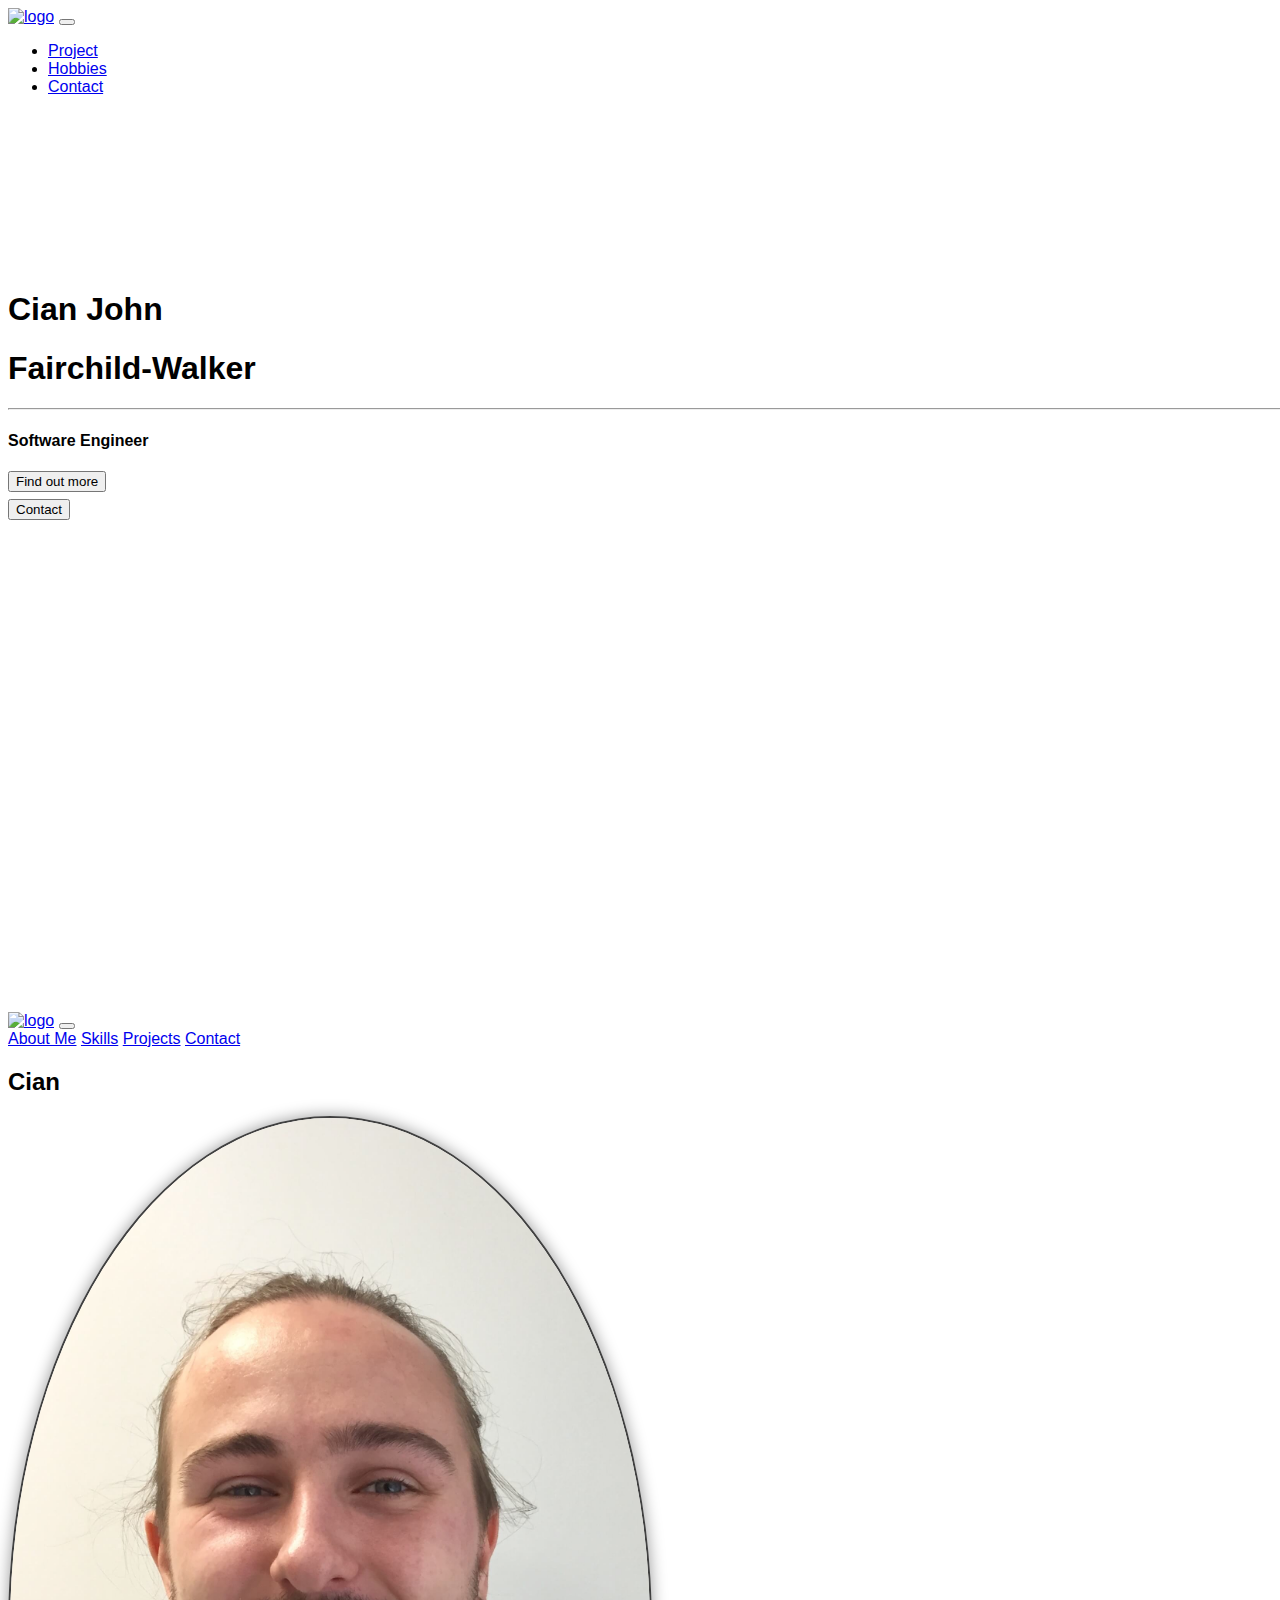
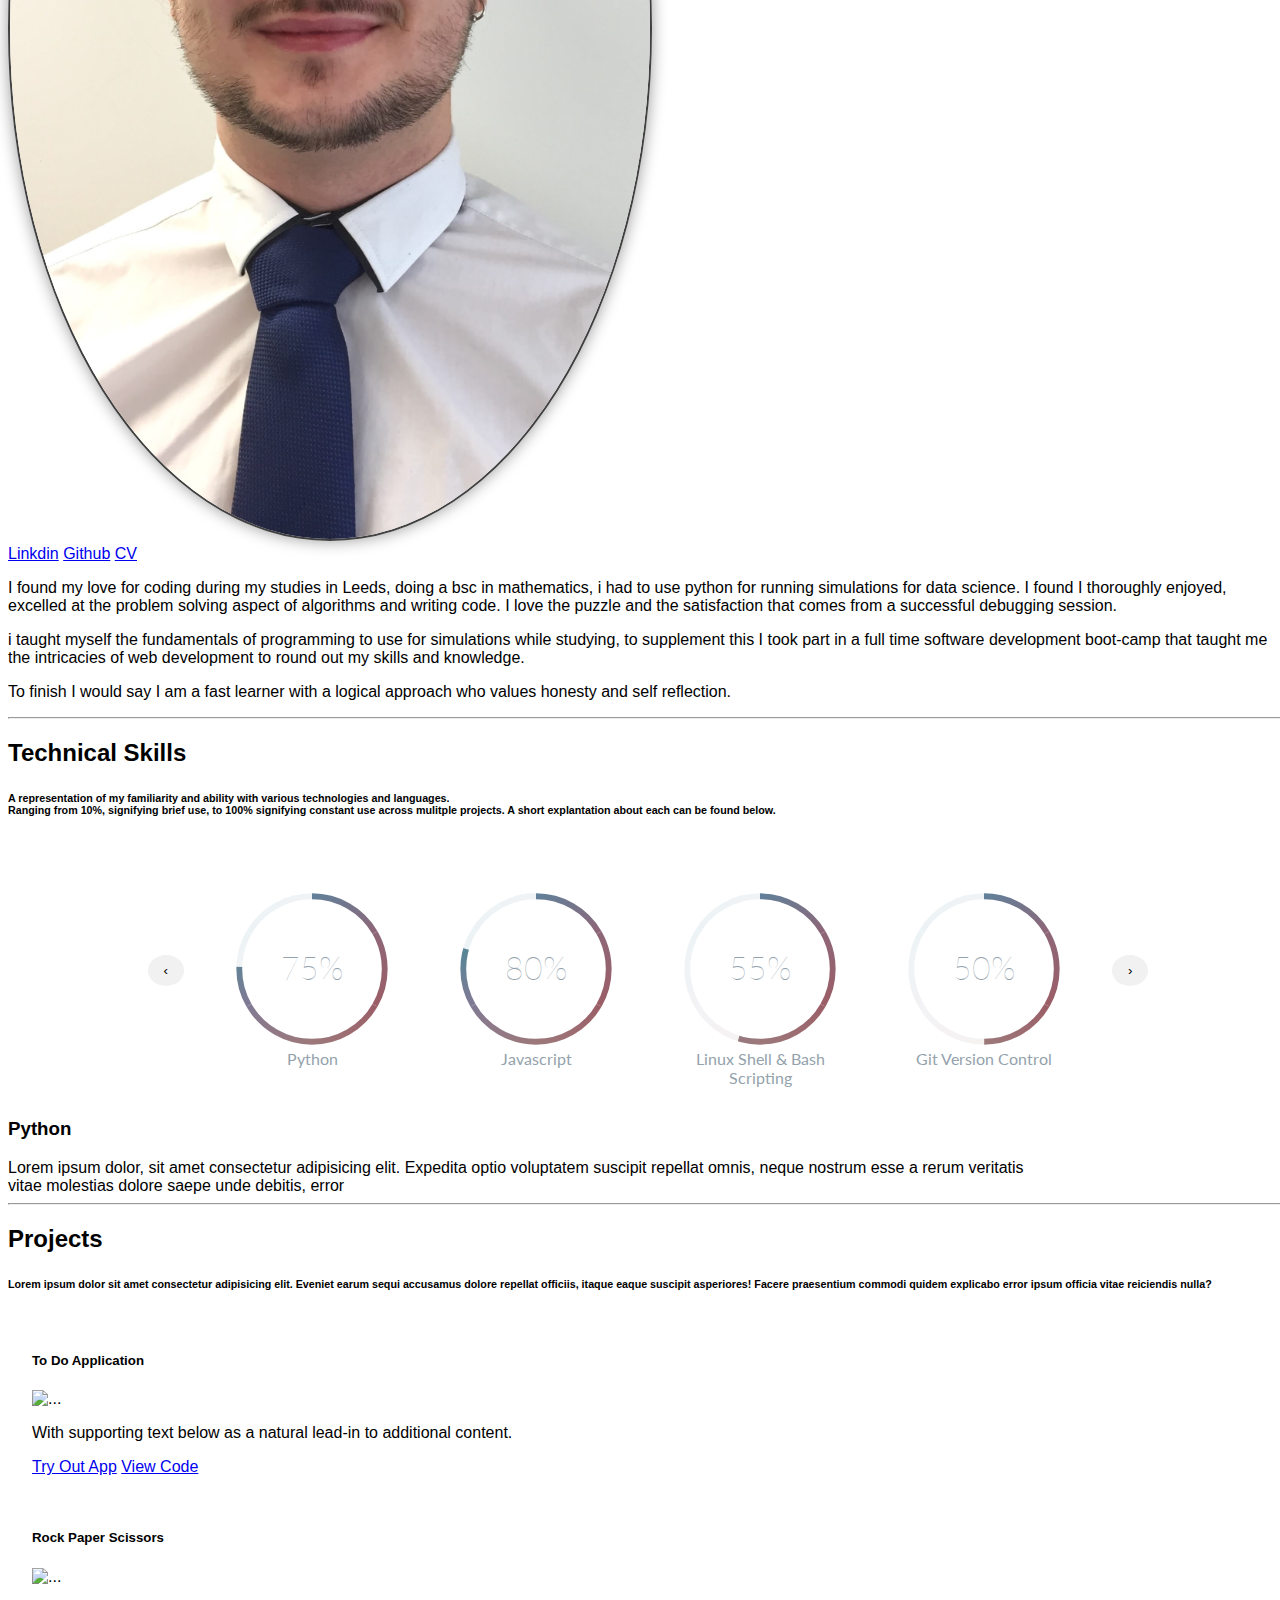
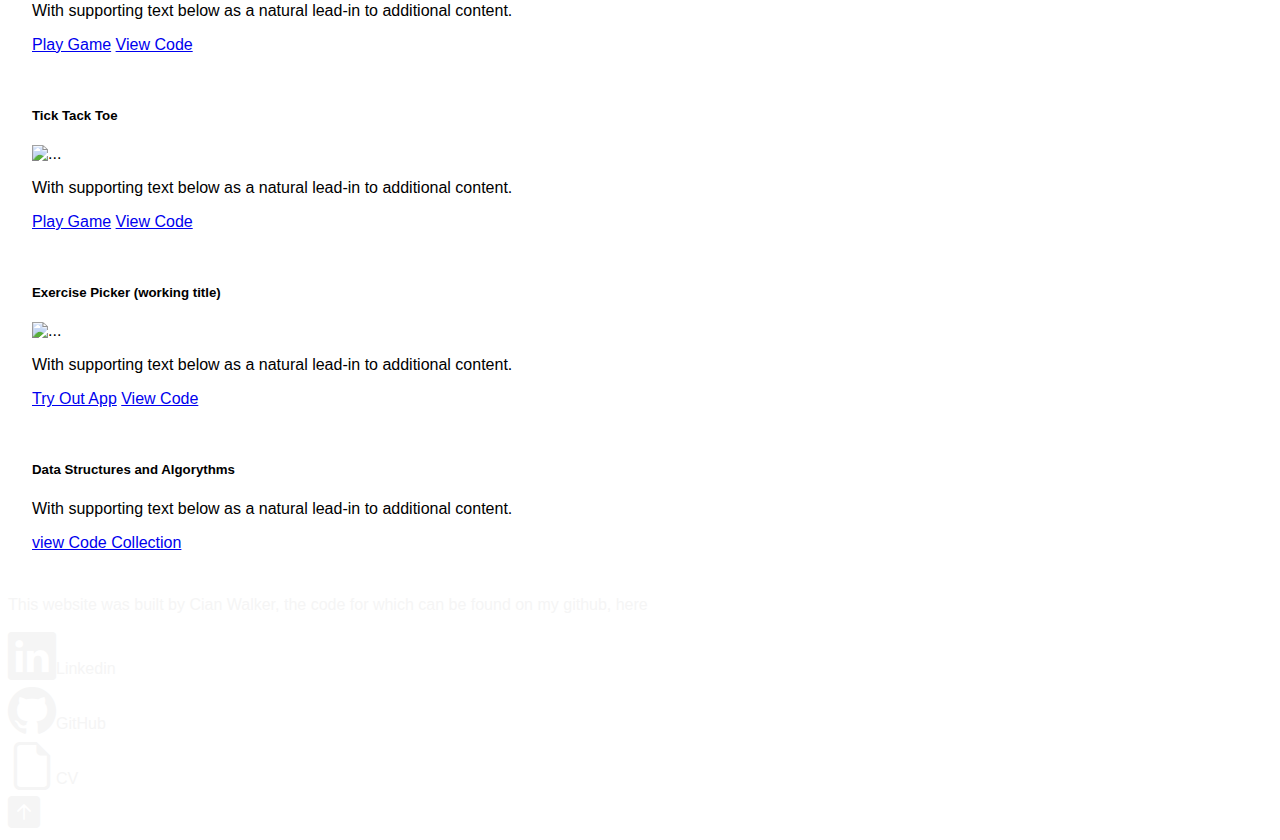
==== commit 304bade7: "update" ====
--- a/index.html
+++ b/index.html
@@ -11,6 +11,7 @@
 
     <script src="./js/carouselScript.js" defer></script>
     <script src="./js/contenttoggle.js" defer></script>
+    <script src="./js/scrollspy.js" defer></script>
     <!-- bootstrap js forms -->
     <script src="https://cdn.jsdelivr.net/npm/bootstrap@5.0.0-beta3/dist/js/bootstrap.bundle.min.js" integrity="sha384-JEW9xMcG8R+pH31jmWH6WWP0WintQrMb4s7ZOdauHnUtxwoG2vI5DkLtS3qm9Ekf" crossorigin="anonymous" defer></script>
 
@@ -33,11 +34,12 @@
           </button>
           <div class="nav justify-content-md-end collapse navbar-collapse" id="navbarNav">
               <ul class="navbar-nav">
-              <li class="nav-link">
-                  <a class="nav-link" href="./Bio/">Bio</a>
-              </li>
+
               <li class="nav-link">
                   <a class="nav-link"  href="https://cianjohn.com/toDoApp/">Project</a>
+              </li>
+              <li class="nav-link">
+                  <a class="nav-link" href="./Bio/">Hobbies</a>
               </li>
               <li class="nav-link">
                   <a class="nav-link disabled" href="./Contact/">Contact</a>
@@ -77,7 +79,7 @@
             </button> 
               <div class="nav justify-content-sm-end collapse navbar-collapse" id="navbarToggler">
                 <div class="navbar-nav">
-                  <a class="nav-link active" href="#aboutMe">Bio</a>
+                  <a class="nav-link" href="#aboutMe">About Me</a>
                   <a class="nav-link" href="#skills">Skills</a>
                   <a class="nav-link" href="#projects">Projects</a>
                   <a class="nav-link" href="#contact">Contact</a>
@@ -89,102 +91,123 @@
       
       <!-- intro section -->
       
-       <section class="row justify-content-center scrollTarget" id="aboutMe">
-         <div class="col">
-           <div class="row">
-             <div class="col">
-               <h2 class=sectionTitle>Bio</h2>
-             </div>
-           </div>
-           <div class="row">
-             <div class="col"></div>
-             <div class="col-5 text-center"><p>
-              I am looking for an entry level position in software development, where i can develop my skills as a self taught programmer and continue to follow my passion for coding, during my time studying at the university of leeds i used python libraries like numpy and matplotlib to run numerical simulations; this sparked my interest for coding which i have expanded on by completing a full time software development bootcamp to round out these skills and knowledge.  
+       <section class="container-fluid scrollTarget" id="aboutMe">
+        <h2 class=sectionTitle>Cian</h2>
+        <div class="row justify-content-center">
+        
+          <div class="col-md col-10 text-center" id="bioCard">
+               <img id="profilePicture" src="./img/profilePicture.jpg" alt="profile pic of cian Walker">
+               <div class="btn-not-mobile">
+                <a href="https://www.linkedin.com/in/cian-fairchild-walker/" target="_blank" rel="noopener noreferrer" class="btn btn-dark">Linkdin</a>
+                <a href="https://github.com/cianjohn" target="_blank" rel="noopener noreferrer" class="btn btn-dark">Github</a>
+                <a href="/" class="btn btn-dark" downlaod style="pointer-events: none;">CV</a>
+                </div>
+          </div>
+            <div class="design-mobile col-md col-10   align-self-center">
+              <p>
+                I found my love for coding during my studies in Leeds, doing a bsc in mathematics, i had to use python for running simulations for data science. I found I thoroughly enjoyed, excelled at the problem solving aspect of algorithms and writing code. I love the puzzle and the satisfaction that comes from a successful debugging session. 
+              </p><p>
+                i taught myself the fundamentals of programming to use for simulations while studying, to supplement this I took part in a full time software development boot-camp that taught me the intricacies of web development to round out my skills and knowledge. 
+              </p>  
+              <p>
+                To finish I would say I am a fast learner with a logical approach who values honesty and self reflection.
               </p>
-      
-    
-      
-      
-
- 
+              <div class="btn-mobile">
+              <a href="https://www.linkedin.com/in/cian-fairchild-walker/" target="_blank" rel="noopener noreferrer" class="btn btn-dark">Linkdin</a>
+              <a href="https://github.com/cianjohn" target="_blank" rel="noopener noreferrer" class="btn btn-dark">Github</a>
+              <a href="/" class="btn btn-dark" downlaod style="pointer-events: none;">CV</a>
               </div>
-           </div>
-           <div class="row">
-             <div class="col"></div>
-           </div>
-         </div>
+            </div>
+            
+        </div>
+        
+        
        </section>
        <hr>
        <!-- skills section -->
        <section class="row justify-content-center scrollTarget" id="skills">
+         <div class="col-11">
+           <h2 class="text-center">Technical Skills</h2>
+           <h6 class="text-center">A representation of my familiarity and ability with various technologies and languages.<br> Ranging from 10%, signifying brief use, to 100% signifying constant use across mulitple projects. A short explantation about each can be found below.  </h6>
+          </div>
+         
 <!--  Container  -->
-<div class="flexCenterContainer">
-  <div class="overflowHide" >
-  <ul id="progress">
-    <!-- note, for percent amount, stroke-dashoffset, max: 630 -->
-    <!-- skill last, here for smooth animation -->
-      <li data-name="SVG Skill" data-percent="13%">
-      <svg viewBox="-10 -10 220 220">
-          <use href="#backgroundColourCircle" >
-      </svg>
-      <svg class="frontAnimationCircle"viewBox="-10 -10 220 220">
-      <path d="M200,100 C200,44.771525 155.228475,0 100,0 C44.771525,0 0,44.771525 0,100 C0,155.228475 44.771525,200 100,200 C155.228475,200 200,155.228475 200,100 Z" stroke-dashoffset="81"></path>
-      </svg>
-      </li>
-      <!-- skill 1 -->
-      <li data-name="Python" data-percent="69% nice">
-      <svg viewBox="-10 -10 220 220">
-          <use href="#backgroundColourCircle" >
-      </svg>
-      <svg class="frontAnimationCircle"viewBox="-10 -10 220 220">
-      <path d="M200,100 C200,44.771525 155.228475,0 100,0 C44.771525,0 0,44.771525 0,100 C0,155.228475 44.771525,200 100,200 C155.228475,200 200,155.228475 200,100 Z" stroke-dashoffset="629"></path>
-      </svg>
-      </li>
-      <!-- skill 2 -->
-      <li data-name="Javascript" data-percent="80%">
-      <svg viewBox="-10 -10 220 220">
-          <use href="#backgroundColourCircle" >
-      </svg>
-      <svg class="frontAnimationCircle"viewBox="-10 -10 220 220">
-      <path d="M200,100 C200,44.771525 155.228475,0 100,0 C44.771525,0 0,44.771525 0,100 C0,155.228475 44.771525,200 100,200 C155.228475,200 200,155.228475 200,100 Z" stroke-dashoffset="500"></path>
-      </svg>
-      </li>
-      <!-- skill 3 -->
-      <li data-name="command line and bash script" data-percent="40%">
-      <svg viewBox="-10 -10 220 220">
-          <use href="#backgroundColourCircle" >
-      </svg>
-      <svg class="frontAnimationCircle"viewBox="-10 -10 220 220">
-      <path d="M200,100 C200,44.771525 155.228475,0 100,0 C44.771525,0 0,44.771525 0,100 C0,155.228475 44.771525,200 100,200 C155.228475,200 200,155.228475 200,100 Z" stroke-dashoffset="290"></path>
-      </svg>
-      </li>
-      <!-- skill 4 -->
-      <li data-name="git Skill" data-percent="65%">
-      <svg viewBox="-10 -10 220 220">
-          <use href="#backgroundColourCircle" >
-      </svg>
-      <svg class="frontAnimationCircle"viewBox="-10 -10 220 220">
-      <path d="M200,100 C200,44.771525 155.228475,0 100,0 C44.771525,0 0,44.771525 0,100 C0,155.228475 44.771525,200 100,200 C155.228475,200 200,155.228475 200,100 Z" stroke-dashoffset="400"></path>
-      </svg>
-      </li>
-      <!-- skill 5 -->
-      <li data-name="javascript Skill" data-percent="92%">
-      <svg viewBox="-10 -10 220 220">
-          <use href="#backgroundColourCircle" >
-      </svg>
-      <svg class="frontAnimationCircle"viewBox="-10 -10 220 220">
-      <path d="M200,100 C200,44.771525 155.228475,0 100,0 C44.771525,0 0,44.771525 0,100 C0,155.228475 44.771525,200 100,200 C155.228475,200 200,155.228475 200,100 Z" stroke-dashoffset="580"></path>
-      </svg>
-      </li>
-  </ul>
-  </div>
-  <button id="skillsNextButton" type="button">
-    &#8250;
-  </button>
-  <button id="skillsPrevButton" type="button">
-    &#8249;
-  </button>
-  </div>
+        <div class="flexCenterContainer">
+          <div class="overflowHide" >
+          <ul id="progress">
+            <!-- note, for percent amount, stroke-dashoffset, max: 630 -->
+            <!-- skill last, here for smooth animation -->
+              <li data-name="Algos &amp Dynamic Programming" data-percent="65%">
+              <svg viewBox="-10 -10 220 220">
+                  <use href="#backgroundColourCircle" >
+              </svg>
+              <svg class="frontAnimationCircle"viewBox="-10 -10 220 220">
+              <path d="M200,100 C200,44.771525 155.228475,0 100,0 C44.771525,0 0,44.771525 0,100 C0,155.228475 44.771525,200 100,200 C155.228475,200 200,155.228475 200,100 Z" stroke-dashoffset="410"></path>
+              </svg>
+              </li>
+              <!-- skill 1 -->
+              <li data-name="Python" data-percent="75%">
+              <svg viewBox="-10 -10 220 220">
+                  <use href="#backgroundColourCircle" >
+              </svg>
+              <svg class="frontAnimationCircle"viewBox="-10 -10 220 220">
+              <path d="M200,100 C200,44.771525 155.228475,0 100,0 C44.771525,0 0,44.771525 0,100 C0,155.228475 44.771525,200 100,200 C155.228475,200 200,155.228475 200,100 Z" stroke-dashoffset="475"></path>
+              </svg>
+              </li>
+              <!-- skill 2 -->
+              <li data-name="Javascript" data-percent="80%">
+              <svg viewBox="-10 -10 220 220">
+                  <use href="#backgroundColourCircle" >
+              </svg>
+              <svg class="frontAnimationCircle"viewBox="-10 -10 220 220">
+              <path d="M200,100 C200,44.771525 155.228475,0 100,0 C44.771525,0 0,44.771525 0,100 C0,155.228475 44.771525,200 100,200 C155.228475,200 200,155.228475 200,100 Z" stroke-dashoffset="500"></path>
+              </svg>
+              </li>
+              <!-- skill 3 -->
+              <li data-name="Linux Shell &amp Bash Scripting" data-percent="55%">
+              <svg viewBox="-10 -10 220 220">
+                  <use href="#backgroundColourCircle" >
+              </svg>
+              <svg class="frontAnimationCircle"viewBox="-10 -10 220 220">
+              <path d="M200,100 C200,44.771525 155.228475,0 100,0 C44.771525,0 0,44.771525 0,100 C0,155.228475 44.771525,200 100,200 C155.228475,200 200,155.228475 200,100 Z" stroke-dashoffset="345"></path>
+              </svg>
+              </li>
+              <!-- skill 4 -->
+              <li data-name="Git Version Control" data-percent="50%">
+              <svg viewBox="-10 -10 220 220">
+                  <use href="#backgroundColourCircle" >
+              </svg>
+              <svg class="frontAnimationCircle"viewBox="-10 -10 220 220">
+              <path d="M200,100 C200,44.771525 155.228475,0 100,0 C44.771525,0 0,44.771525 0,100 C0,155.228475 44.771525,200 100,200 C155.228475,200 200,155.228475 200,100 Z" stroke-dashoffset="315"></path>
+              </svg>
+              </li>
+              <!-- skill 5 -->
+              <li data-name="HTML &amp CSS" data-percent="80%">
+              <svg viewBox="-10 -10 220 220">
+                  <use href="#backgroundColourCircle" >
+              </svg>
+              <svg class="frontAnimationCircle"viewBox="-10 -10 220 220">
+              <path d="M200,100 C200,44.771525 155.228475,0 100,0 C44.771525,0 0,44.771525 0,100 C0,155.228475 44.771525,200 100,200 C155.228475,200 200,155.228475 200,100 Z" stroke-dashoffset="504"></path>
+              </svg>
+              </li>
+              <!-- skill 6 -->
+              <li data-name="SQL" data-percent="35%">
+                <svg viewBox="-10 -10 220 220">
+                    <use href="#backgroundColourCircle" >
+                </svg>
+                <svg class="frontAnimationCircle"viewBox="-10 -10 220 220">
+                <path d="M200,100 C200,44.771525 155.228475,0 100,0 C44.771525,0 0,44.771525 0,100 C0,155.228475 44.771525,200 100,200 C155.228475,200 200,155.228475 200,100 Z" stroke-dashoffset="220"></path>
+                </svg>
+                </li>
+          </ul>
+          </div>
+          <button id="skillsNextButton" type="button">
+            &#8250;
+          </button>
+          <button id="skillsPrevButton" type="button">
+            &#8249;
+          </button>
+          </div>
   <!-- defining background ring-->
   <svg class="definitionsHidden" width="0" height="0">
       <defs>
@@ -227,71 +250,103 @@
   </linearGradient>
   </defs>
   </svg>
-  <div class="card">
+  <div class="card skillInfo">
     <!-- title skill 1 -->
-    <h2 class="card-header card-title skillsTitle">Python</h2>
+    <h3 class="card-header card-title skillsTitle">Python</h3>
+        <!-- skill 1 content -->
+    <div class="skillsContent">Lorem ipsum dolor, sit amet consectetur adipisicing elit. Expedita optio voluptatem suscipit repellat omnis, neque nostrum esse a rerum veritatis vitae molestias dolore saepe unde debitis, error</div>
     <!-- title skill 2 -->
-    <h2 class="card-header card-title hide skillsTitle">Javascript</h2>
+    <h3 class="card-header card-title hide skillsTitle">Javascript</h3>
+    <!-- skill 2 content -->
+    <div class="hide skillsContent">Lorem ipsum dolor, sit amet consectetur adipisicing elit. Expedita optio voluptatem suscipit repellat omnis, neque nostrum esse a rerum veritatis vitae molestias dolore saepe unde debitis, error</div>
     <!-- title skill 3 -->
-    <h2 class="card-header card-title hide skillsTitle">HTML &amp CSS</h2>
+    <h3 class="card-header card-title hide skillsTitle">Linux Shell &amp Bash Scripting</h2>
+    <!-- skill 3 content -->
+    <div class="hide skillsContent">Lorem ipsum dolor, sit amet consectetur adipisicing elit. Expedita optio voluptatem suscipit repellat omnis, neque nostrum esse a rerum veritatis vitae molestias dolore saepe unde debitis, error</div>
     <!-- title skill 4 -->
-    <h2 class="card-header card-title hide skillsTitle">Linix &amp BASH</h2>
+    <h3 class="card-header card-title hide skillsTitle">Git Version Control</h3>
+    <!-- skill 4 content -->
+    <div class="hide skillsContent">Lorem ipsum dolor, sit amet consectetur adipisicing elit. Expedita optio voluptatem suscipit repellat omnis, neque nostrum esse a rerum veritatis vitae molestias dolore saepe unde debitis, error</div>
     <!-- title skill 5 -->
-    <h2 class="card-header card-title hide skillsTitle">Dynamic Programming</h2>
+    <h3 class="card-header card-title hide skillsTitle">HTML &amp CSS</h3>
+    <!-- skill 5 content -->
+    <div class="hide skillsContent">Lorem ipsum dolor, sit amet consectetur adipisicing elit. Expedita optio voluptatem suscipit repellat omnis, neque nostrum esse a rerum veritatis vitae molestias dolore saepe unde debitis, error</div>
     <!-- title skill 6 -->
-    <h2 class="card-header card-title hide skillsTitle">SQL/php/css</h2>
-    <!-- skill 1 content -->
-    <p class="skillsContent">Lorem ipsum dolor, sit amet consectetur adipisicing elit. Expedita optio voluptatem suscipit repellat omnis, neque nostrum esse a rerum veritatis vitae molestias dolore saepe unde debitis, error</p>
-    <!-- skill 2 content -->
-    <p class="hide skillsContent">Lorem ipsum dolor, sit amet consectetur adipisicing elit. Expedita optio voluptatem suscipit repellat omnis, neque nostrum esse a rerum veritatis vitae molestias dolore saepe unde debitis, error</p>
-    <!-- skill 3 content -->
-    <p class="hide skillsContent">Lorem ipsum dolor, sit amet consectetur adipisicing elit. Expedita optio voluptatem suscipit repellat omnis, neque nostrum esse a rerum veritatis vitae molestias dolore saepe unde debitis, error</p>
-    <!-- skill 4 content -->
-    <p class="hide skillsContent">Lorem ipsum dolor, sit amet consectetur adipisicing elit. Expedita optio voluptatem suscipit repellat omnis, neque nostrum esse a rerum veritatis vitae molestias dolore saepe unde debitis, error</p>
-    <!-- skill 5 content -->
-    <p class="hide skillsContent">Lorem ipsum dolor, sit amet consectetur adipisicing elit. Expedita optio voluptatem suscipit repellat omnis, neque nostrum esse a rerum veritatis vitae molestias dolore saepe unde debitis, error</p>
+    <h3 class="card-header card-title hide skillsTitle">SQL</h3>
     <!-- skill 6 content -->
-    <p class="hide skillsContent">Lorem ipsum dolor, sit amet consectetur adipisicing elit. Expedita optio voluptatem suscipit repellat omnis, neque nostrum esse a rerum veritatis vitae molestias dolore saepe unde debitis, error</p>
+    <div class="hide skillsContent">Lorem ipsum dolor, sit amet consectetur adipisicing elit. Expedita optio voluptatem suscipit repellat omnis, neque nostrum esse a rerum veritatis vitae molestias dolore saepe unde debitis, error</div>
+    <!-- title skill 7 -->
+    <h3 class="card-header card-title hide skillsTitle">Algos &amp Dynamic Programming</h3>
+    <!-- skill 7 content -->
+    <div class="hide skillsContent">Lorem ipsum dolor, sit amet consectetur adipisicing elit. Expedita optio voluptatem suscipit repellat omnis, neque nostrum esse a rerum veritatis vitae molestias dolore saepe unde debitis, error</div>
+    
   </div>
-       </section>
-       <hr>
-       <!-- projects -->
-       <section class="row justify-content-center scrollTarget" id="projects">
-          <div class="col">
-            <div class="row">
-              <div class="col">
-                <a href="./Projects/" class="projectsTitleLink"><h2 class="sectionTitle">Projects</h2></a>
-                
-              </div>
-            </div>
-            <div class="row">
-              <div class="col">
-                <div class="row">
-                  <div class="col-sm-6">
-                    <div class="card">
-                      <div class="card-body">
-                        <h5 class="card-title">Special title treatment</h5>
-                        <p class="card-text">With supporting text below as a natural lead-in to additional content.</p>
-                        <a href="https://cianjohn.com/toDoApp" class="btn btn-primary">Go somewhere</a> <a href="https://github.com/cianjohn/toDoApp/blob/main/js/update.js" class="btn btn-primary">Go somewhere</a>
-                      </div>
-                    </div>
-                  </div>
-                  <div class="col-sm-6">
-                    <div class="card">
-                      <div class="card-body">
-                        <h5 class="card-title">Special title treatment</h5>
-                        <p class="card-text">With supporting text below as a natural lead-in to additional content.</p>
-                        <a href="#" class="btn btn-primary">Go somewhere</a>
-                      </div>
-                    </div>
-                  </div>
-              </div>
-            </div>
-            <div class="row">
-              <div class="col"></div>
-            </div>
-          </div>
-       </section>
+  </section>
+  <hr>
+  <!-- projects -->
+  <section class="scrollTarget" id="projects">
+    <div class="row">
+      <div class="text-center">
+        <a href="./Projects/" id="projectsTitleLink"><h2 class="text-center sectionTitle">Projects</h2></a>
+        <h6 class="text-center">Lorem ipsum dolor sit amet consectetur adipisicing elit. Eveniet earum sequi accusamus dolore repellat officiis, itaque eaque suscipit asperiores! Facere praesentium commodi quidem explicabo error ipsum officia vitae reiciendis nulla?</h6>
+      </div>
+    </div>
+
+      <div class="row row-cols-lg-3 row-cols-1 row-cols-md-2 justify-content-evenly ">
+        <div class="col">
+          <div class="card">
+            <div class="card-body">
+              <h5 class="card-title">To Do Application</h5>
+              <img src="..." class="card-img-top" alt="...">
+              <p class="card-text">With supporting text below as a natural lead-in to additional content.</p>
+              <a href="https://cianjohn.com/toDoApp" target="_blank" rel="noopener noreferrer" class="btn btn-dark">Try Out App</a> <a href="https://github.com/cianjohn/toDoApp/blob/main/js/update.js" target="_blank" rel="noopener noreferrer" class="btn btn-dark">View Code</a>
+            </div>
+          </div>
+        </div>
+        <div class="col">
+          <div class="card">
+            <div class="card-body">
+              <h5 class="card-title">Rock Paper Scissors</h5>
+              <img src="..." class="card-img-top" alt="...">
+              <p class="card-text">With supporting text below as a natural lead-in to additional content.</p>
+              <a href="#" target="_blank" rel="noopener noreferrer" class="btn btn-dark">Play Game</a>
+              <a href="#" target="_blank" rel="noopener noreferrer" class="btn btn-dark">View Code</a>
+            </div>
+          </div>
+        </div>
+        <div class="col">
+          <div class="card">
+            <div class="card-body">
+              <h5 class="card-title">Tick Tack Toe</h5>
+              <img src="..." class="card-img-top" alt="...">
+              <p class="card-text">With supporting text below as a natural lead-in to additional content.</p>
+              <a href="#" target="_blank" rel="noopener noreferrer" class="btn btn-dark">Play Game</a>
+              <a href="#" target="_blank" rel="noopener noreferrer" class="btn btn-dark">View Code</a>
+            </div>
+          </div>
+        </div>
+        <div class="col">
+          <div class="card">
+            <div class="card-body">
+              <h5 class="card-title">Exercise Picker (working title)</h5>
+              <img src="..." class="card-img-top" alt="...">
+              <p class="card-text">With supporting text below as a natural lead-in to additional content.</p>
+              <a href="#" target="_blank" rel="noopener noreferrer" class="btn btn-dark">Try Out App</a> <a href="#" target="_blank" rel="noopener noreferrer" class="btn btn-dark">View Code</a>
+            </div>
+          </div>
+        </div>
+        <div class="col">
+          <div class="card">
+            <div class="card-body">
+              <h5 class="card-title">Data Structures and Algorythms </h5>
+              <p class="card-text">With supporting text below as a natural lead-in to additional content.</p>
+              <a href="#" target="_blank" rel="noopener noreferrer" class="btn btn-dark">view Code Collection</a>
+            </div>
+          </div>
+        </div>
+        
+    </div>
+  </section>
 
   </main>
       
@@ -304,18 +359,18 @@
               <div class="col">
                 <div class="row">
                   <div class="col text-center">
-                    <p>This website was built by Cian Fairchild Walker using <i class="bi bi-bootstrap" style="font-size: 1rem;"></i>ootstrap 5 and css 3.</p>
+                    <p>This website was built by Cian Walker, the code for which can be found on my github, <a href="https://github.com/cianjohn/cianjohn.github.io">here</a> </p>
                   </div>
                 </div>
                 <div class="row " id="linkdin">
                   <div class="col text-center">
-                    <a href="https://www.linkedin.com/in/cian-fairchild-walker/" target="_blank"><i class="bi bi-linkedin" role="img" aria-label="linkedin"></i>Linkedin</a>
+                    <a href="https://www.linkedin.com/in/cian-fairchild-walker/" target="_blank" rel="noopener noreferrer"><i class="bi bi-linkedin" role="img" aria-label="linkedin"></i>Linkedin</a>
                   </div>
                   <div class="col text-center">
-                    <a href="https://github.com/cianjohn" target="_blank"><i class="bi-github" role="img" aria-label="GitHub"></i>GitHub</a>
+                    <a href="https://github.com/cianjohn" target="_blank" rel="noopener noreferrer"><i class="bi-github" role="img" aria-label="GitHub"></i>GitHub</a>
                   </div>
                   <div class="col-3 col-sm text-center">
-                    <a href="#" target="_blank"><i class="bi bi-file-earmark" role="img" aria-label="cv"></i>CV</a>
+                    <a href="#" download style="pointer-events: none;"><i class="bi bi-file-earmark" role="img" aria-label="cv"></i>CV</a>
                   </div>
                 </div>
                 <div class="row">
--- a/css/style.css
+++ b/css/style.css
@@ -24,12 +24,13 @@
     left: 0;
     width: 100%;
     height: 100%;
-
 }
- /* .cardSection {
-    background-color:;
-}  */
-
+#internalNavBrand { 
+    max-width: 60%
+}
+#internalNavBrand > img{
+    width: 40px
+}
 .home-inner {
     display: table;
     top: 0;
@@ -56,30 +57,59 @@
 }
 
 section {
-    min-height: 100vh;
+    min-height: 50vh;
     border-bottom: 5px, solid, black;
 }
-.projectsTitleLink {
+#projectsTitleLink {
     text-decoration: none;
     color: inherit;
+    cursor: pointer;
 }
 
-.projectsTitleLink :hover {
-    color: pink;
-    font-size: 3rem;
+#projectsTitleLink :hover {
+    color: grey;
 }
 
+#projects .col {
+    padding: 1rem 1.5rem;
 
+}
 
+/* bio */
 
+#profilePicture {
+    border-radius: 50%;
+    max-width: 50%;
+    max-height: auto;
+    object-fit: cover;
+    border: 2px solid rgba(0, 0, 0, 0.75);
+    box-shadow: 0 0 1rem rgba(0, 0, 0, 0.4);
+}
+@media (min-width:768px) {
+    .btn-mobile {
+        display: none;
+    }
+}
+@media (max-width:767px) {
+    .btn-not-mobile {
+        display: none;
+    }
+    .design-mobile {
+        border: 2px solid rgb(0, 0, 0, 0.4);
+        border-radius: 0.25rem;
+        background-clip: border-box;
+        box-shadow: 0 0 1rem rgba(0, 0, 0, 0.4);
+        padding-top: 35%;
+    }
+    #profilePicture {
+        margin-bottom: -40%;
 
-
-
-
-
-
-
-
+    }
+    #bioCard{
+        z-index: 5;
+    }
+    
+}
 
 /* footer css */
 
@@ -101,4 +131,4 @@
 
 #contact p {
     padding-top: 1%;
-}+}
--- a/css/skillsStyle.css
+++ b/css/skillsStyle.css
@@ -136,7 +136,7 @@
         height: 5rem;
         }
     .overflowHide {
-        width: 15rem;
+        width: 14rem;
     }
     .prevAnimation {
         transform: translate(7rem);
@@ -175,10 +175,10 @@
 }
 
 @media  (min-width:1301px) {
-    #progress > li:nth-child(-n+5) {
+    #progress > li:nth-child(-n+7) {
         display: inline-block;
     }
-    #skillsNextButton, #skillsPrevButton  {
-        display: none;
+    .overflowHide {
+        width: 72rem;
     }
 }